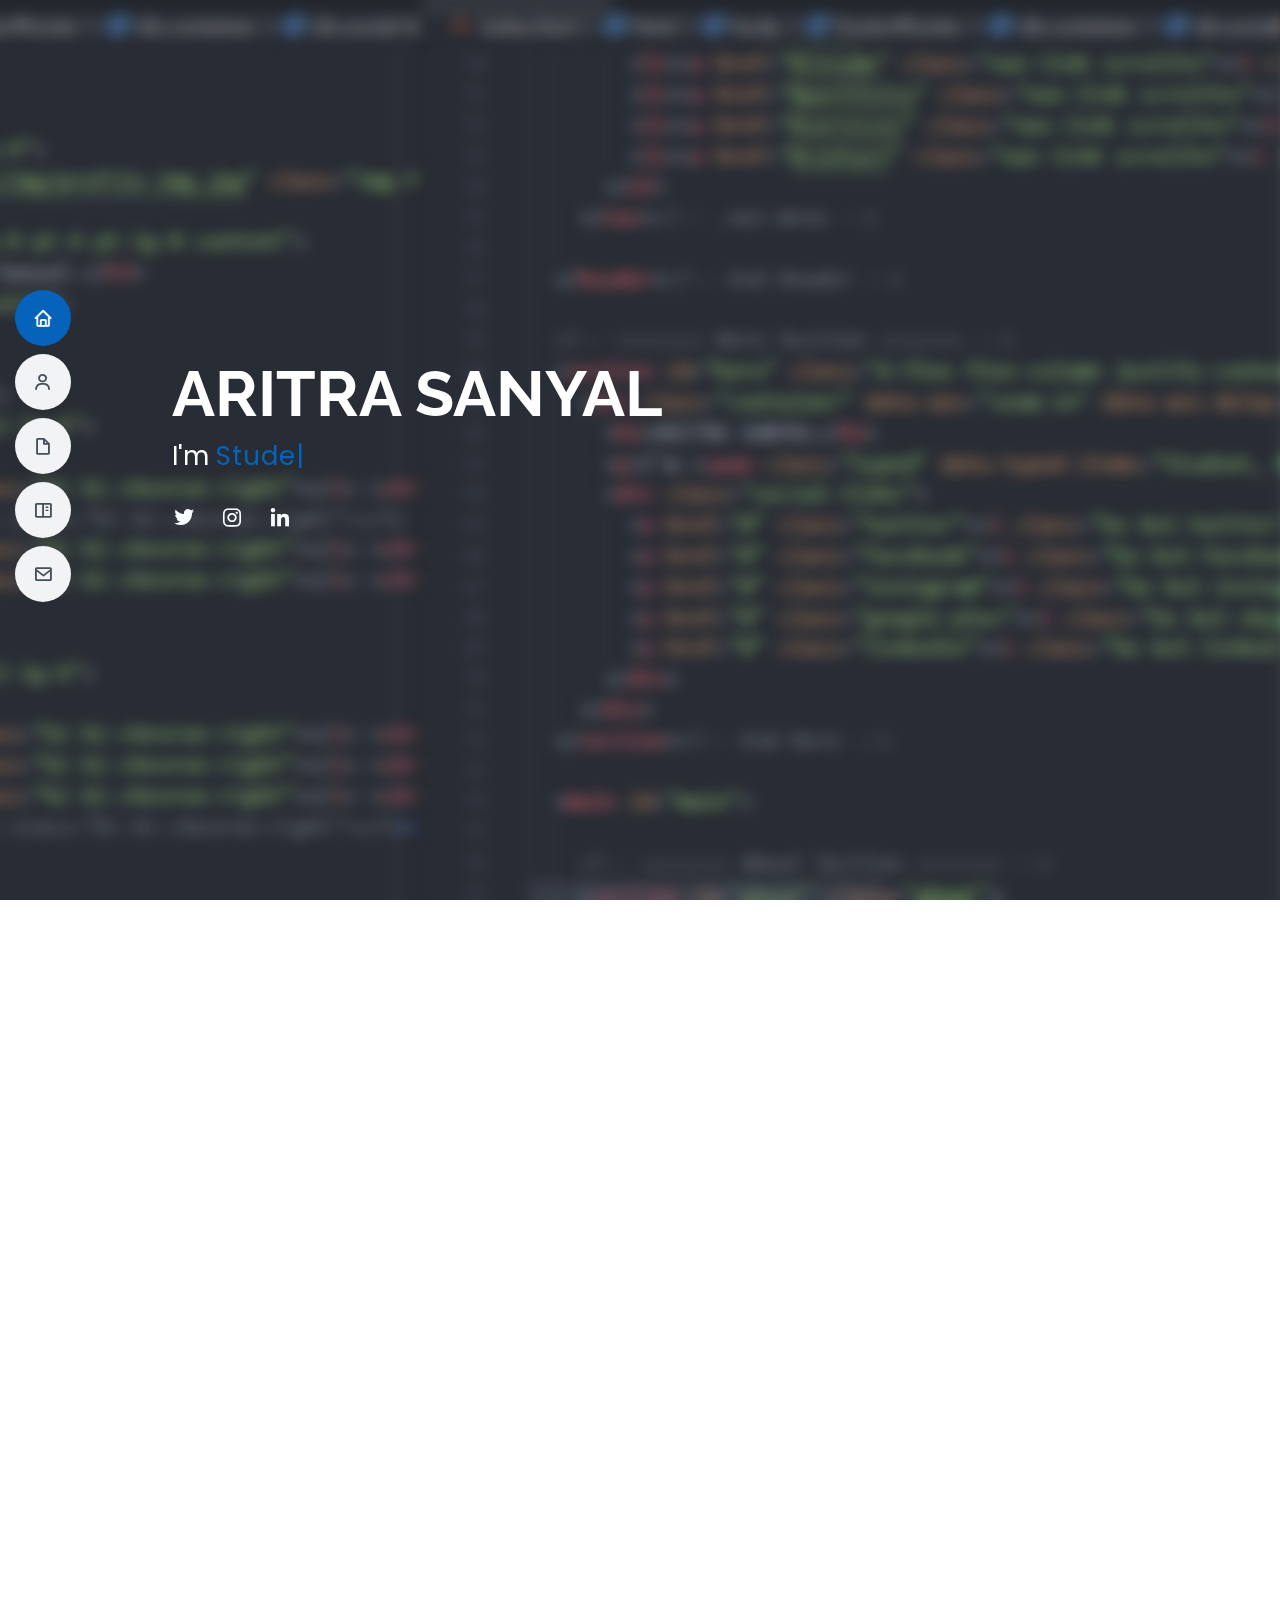
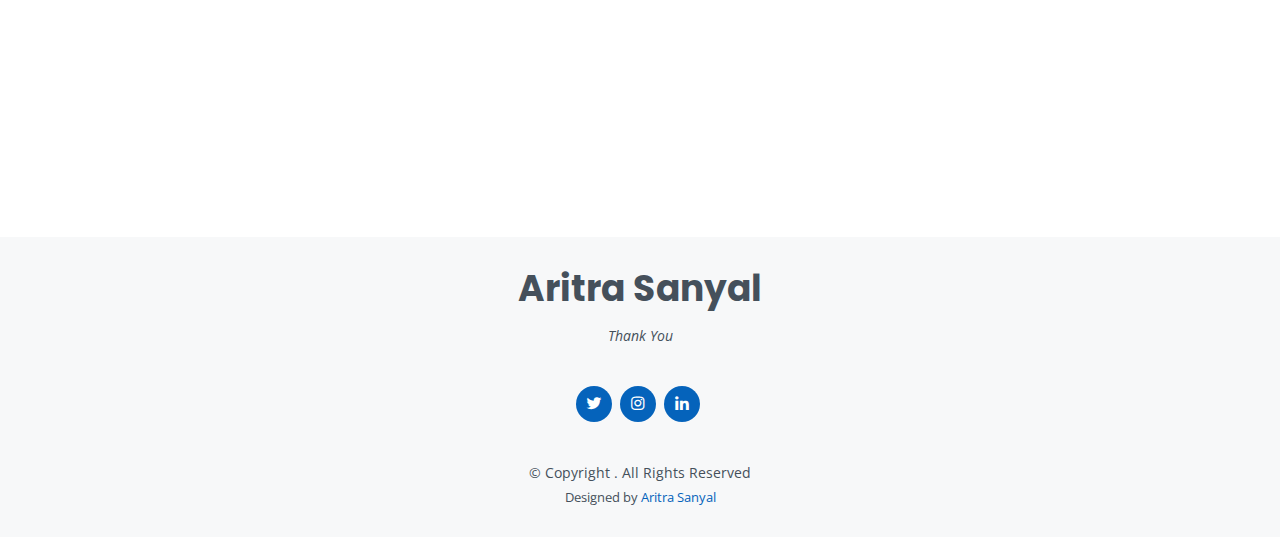
==== index.html @ 40ec6408 "second initial commit" ====
<!DOCTYPE html>
<html lang="en">

<head>
  <meta charset="utf-8">
  <meta content="width=device-width, initial-scale=1.0" name="viewport">

  <title>AritraSanyal</title>
  <meta content="" name="description">
  <meta content="" name="keywords">

  <!-- Favicons -->
  <link href="assets/img/favicon.png" rel="icon">
  <link href="assets/img/apple-touch-icon.png" rel="apple-touch-icon">

  <!-- Google Fonts -->
  <link href="https://fonts.googleapis.com/css?family=Open+Sans:300,300i,400,400i,600,600i,700,700i|Raleway:300,300i,400,400i,500,500i,600,600i,700,700i|Poppins:300,300i,400,400i,500,500i,600,600i,700,700i" rel="stylesheet">

  <!-- Vendor CSS Files -->
  <link href="assets/vendor/aos/aos.css" rel="stylesheet">
  <link href="assets/vendor/bootstrap/css/bootstrap.min.css" rel="stylesheet">
  <link href="assets/vendor/bootstrap-icons/bootstrap-icons.css" rel="stylesheet">
  <link href="assets/vendor/boxicons/css/boxicons.min.css" rel="stylesheet">
  <link href="assets/vendor/glightbox/css/glightbox.min.css" rel="stylesheet">
  <link href="assets/vendor/swiper/swiper-bundle.min.css" rel="stylesheet">

  <!-- Template Main CSS File -->
  <link href="assets/css/style.css" rel="stylesheet">

  <!-- =======================================================
  * Template Name: MyResume - v4.10.0
  * Template URL: https://bootstrapmade.com/free-html-bootstrap-template-my-resume/
  * Author: BootstrapMade.com
  * License: https://bootstrapmade.com/license/
  ======================================================== -->
</head>

<body>

  <!-- ======= Mobile nav toggle button ======= -->
  <!-- <button type="button" class="mobile-nav-toggle d-xl-none"><i class="bi bi-list mobile-nav-toggle"></i></button> -->
  <i class="bi bi-list mobile-nav-toggle d-lg-none"></i>
  <!-- ======= Header ======= -->
  <header id="header" class="d-flex flex-column justify-content-center">

    <nav id="navbar" class="navbar nav-menu">
      <ul>
        <li><a href="#hero" class="nav-link scrollto active"><i class="bx bx-home"></i> <span>Home</span></a></li>
        <li><a href="#about" class="nav-link scrollto"><i class="bx bx-user"></i> <span>About me</span></a></li>
        <li><a href="#resume" class="nav-link scrollto"><i class="bx bx-file-blank"></i> <span>Resume</span></a></li>
        <li><a href="#portfolio" class="nav-link scrollto"><i class="bx bx-book-content"></i> <span>Portfolio</span></a></li>
        <!--<li><a href="#services" class="nav-link scrollto"><i class="bx bx-server"></i> <span>Services</span></a></li>-->
        <li><a href="#contact" class="nav-link scrollto"><i class="bx bx-envelope"></i> <span>Contact me</span></a></li>
      </ul>
    </nav><!-- .nav-menu -->

  </header><!-- End Header -->

  <!-- ======= Hero Section ======= -->
  <section id="hero" class="d-flex flex-column justify-content-center">
    <div class="container" data-aos="zoom-in" data-aos-delay="100">
      <h1>ARITRA SANYAL</h1>
      <p>I'm <span class="typed" data-typed-items="Student, Photographer,Human"></span></p>
      <div class="social-links">
        <a href="https://twitter.com/aritrasanyal23" class="twitter"><i class="bx bxl-twitter"></i></a>
        <!--<a href="#" class="facebook"><i class="bx bxl-facebook"></i></a>-->
        <a href="https://www.instagram.com/captures_by_aritra_/" class="instagram"><i class="bx bxl-instagram"></i></a>
        <!--<a href="#" class="google-plus"><i class="bx bxl-skype"></i></a>-->
        <a href="https://www.linkedin.com/in/aritra-sanyal-08263b214/" class="linkedin"><i class="bx bxl-linkedin"></i></a>
      </div>
    </div>
  </section><!-- End Hero -->

  <main id="main">

    <!-- ======= About Section ======= -->
    <section id="about" class="about">
      <div class="container" data-aos="fade-up">

        <div class="section-title">
          <h2>About  me</h2>
          <p>Hi, I'm Aritra Sanyal, currently am a fresher of University of Engineering and Mangement,Jaipur. I am currently exploring different fields that interest me. I did my high schooling in Kolkata, West Bengal. I have an oxymoronic dream of doing a job which will keep my passion alive and is well paid. </p>
        </div>

        <div class="row">
          <div class="col-lg-4">
            <img src="assets/img/profile-img.jpg" class="img-fluid" alt="">
          </div>
          <div class="col-lg-8 pt-4 pt-lg-0 content">
            <h3>I am Aritra Sanyal.</h3>
            <p class="fst-italic">
              
            </p>
            <div class="row">
              <div class="col-lg-6">
                <ul>
                  <li><i class="bi bi-chevron-right"></i> <strong>Birthday:</strong> <span>28 November 2003</span></li>
                  <!--<li><i class="bi bi-chevron-right"></i> <strong>Website:</strong> <span>www.example.com</span></li>-->
                  <li><i class="bi bi-chevron-right"></i> <strong>Phone:</strong> <span>+919330926081</span></li>
                  <li><i class="bi bi-chevron-right"></i> <strong>City:</strong> <span>Jaipur,Rajasthan</span></li>
                </ul>
              </div>
              <div class="col-lg-6">
                <ul>
                  <li><i class="bi bi-chevron-right"></i> <strong>Age:</strong> <span>19</span></li>
                  <li><i class="bi bi-chevron-right"></i> <strong>Degree:</strong> <span>Undergraduate</span></li>
                  <li><i class="bi bi-chevron-right"></i> <strong>Email:</strong> <span>aritras2023@gmail.com</span></li>
                  <!--<li><i class="bi bi-chevron-right"></i> <strong>Freelance:</strong> <span>Available</span></li>-->
                </ul>
              </div>
            </div>
           <!-- <p>
              Officiis eligendi itaque labore et dolorum mollitia officiis optio vero. Quisquam sunt adipisci omnis et ut. Nulla accusantium dolor incidunt officia tempore. Et eius omnis.
              Cupiditate ut dicta maxime officiis quidem quia. Sed et consectetur qui quia repellendus itaque neque. Aliquid amet quidem ut quaerat cupiditate. Ab et eum qui repellendus omnis culpa magni laudantium dolores.
            </p>-->
          </div>
        </div>

      </div>
    </section><!-- End About Section -->

    <!-- ======= Facts Section ======= 
    <section id="facts" class="facts">
      <div class="container" data-aos="fade-up">

        <div class="section-title">
          <h2>Facts</h2>
          <p>Magnam dolores commodi suscipit. Necessitatibus eius consequatur ex aliquid fuga eum quidem. Sit sint consectetur velit. Quisquam quos quisquam cupiditate. Et nemo qui impedit suscipit alias ea. Quia fugiat sit in iste officiis commodi quidem hic quas.</p>
        </div>

        <div class="row">

          <div class="col-lg-3 col-md-6">
            <div class="count-box">
              <i class="bi bi-emoji-smile"></i>
              <span data-purecounter-start="0" data-purecounter-end="232" data-purecounter-duration="1" class="purecounter"></span>
              <p>Happy Clients</p>
            </div>
          </div>

          <div class="col-lg-3 col-md-6 mt-5 mt-md-0">
            <div class="count-box">
              <i class="bi bi-journal-richtext"></i>
              <span data-purecounter-start="0" data-purecounter-end="521" data-purecounter-duration="1" class="purecounter"></span>
              <p>Projects</p>
            </div>
          </div>

          <div class="col-lg-3 col-md-6 mt-5 mt-lg-0">
            <div class="count-box">
              <i class="bi bi-headset"></i>
              <span data-purecounter-start="0" data-purecounter-end="1463" data-purecounter-duration="1" class="purecounter"></span>
              <p>Hours Of Support</p>
            </div>
          </div>

          <div class="col-lg-3 col-md-6 mt-5 mt-lg-0">
            <div class="count-box">
              <i class="bi bi-award"></i>
              <span data-purecounter-start="0" data-purecounter-end="25" data-purecounter-duration="1" class="purecounter"></span>
              <p>Awards</p>
            </div>
          </div>

        </div>

      </div>
    </section><!-- End Facts Section -->

    <!-- ======= Skills Section ======= -->
    <section id="skills" class="skills section-bg">
      <div class="container" data-aos="fade-up">

        <div class="section-title">
          <h2>Skills</h2>
          <!--<p>Magnam dolores commodi suscipit. Necessitatibus eius consequatur ex aliquid fuga eum quidem. Sit sint consectetur velit. Quisquam quos quisquam cupiditate. Et nemo qui impedit suscipit alias ea. Quia fugiat sit in iste officiis commodi quidem hic quas.</p>-->
        </div>

        <div class="row skills-content">

          <div class="col-lg-6">

            <div class="progress">
              <span class="skill">JAVA <i class="val">60%</i></span>
              <div class="progress-bar-wrap">
                <div class="progress-bar" role="progressbar" aria-valuenow="60" aria-valuemin="0" aria-valuemax="100"></div>
              </div>
            </div>

            <div class="progress">
              <span class="skill">Python3 <i class="val">40%</i></span>
              <div class="progress-bar-wrap">
                <div class="progress-bar" role="progressbar" aria-valuenow="40" aria-valuemin="0" aria-valuemax="100"></div>
              </div>
            </div>

            <div class="progress">
              <span class="skill">C <i class="val">45%</i></span>
              <div class="progress-bar-wrap">
                <div class="progress-bar" role="progressbar" aria-valuenow="45" aria-valuemin="0" aria-valuemax="100"></div>
              </div>
            </div>

            <div class="progress">
              <span class="skill">HTML <i class="val">35%</i></span>
              <div class="progress-bar-wrap">
                <div class="progress-bar" role="progressbar" aria-valuenow="35" aria-valuemin="0" aria-valuemax="100"></div>
              </div>
            </div>

          </div>

         <!-- <div class="col-lg-6">

            <div class="progress">
              <span class="skill">PHP <i class="val">80%</i></span>
              <div class="progress-bar-wrap">
                <div class="progress-bar" role="progressbar" aria-valuenow="80" aria-valuemin="0" aria-valuemax="100"></div>
              </div>
            </div>

            <div class="progress">
              <span class="skill">WordPress/CMS <i class="val">90%</i></span>
              <div class="progress-bar-wrap">
                <div class="progress-bar" role="progressbar" aria-valuenow="90" aria-valuemin="0" aria-valuemax="100"></div>
              </div>
            </div>

            <div class="progress">
              <span class="skill">Photoshop <i class="val">55%</i></span>
              <div class="progress-bar-wrap">
                <div class="progress-bar" role="progressbar" aria-valuenow="55" aria-valuemin="0" aria-valuemax="100"></div>
              </div>
            </div>

          </div>

        </div>-->

      </div>
    </section><!-- End Skills Section -->

    <!-- ======= Resume Section ======= -->
    <section id="resume" class="resume">
      <div class="container" data-aos="fade-up">

        <div class="section-title">
          <h2>Resume</h2>
          <p>I have just began my journey, so i have very little to add to my resume, then also i an trying my earnest to put forward my resume.</p>
        </div>

        <div class="row">
          <div class="col-lg-6">
            <h3 class="resume-title">Sumary</h3>
            <div class="resume-item pb-0">
              <h4>Aritra Sanyal</h4>
              <p><em>A student who is tying to find his what interests him</em></p>
            </div>

            <h3 class="resume-title">Education</h3>

            <div class="resume-item">
              <h4>ISC(10+2)</h4>
              <h5>2022</h5>
              <p><em>at Douglas Memorial Higher Secondary School, Barrackpore, 52, Barrack Rd, Kolkata, West Bengal 700120 </em></p>
            </div>

            <div class="resume-item">
              <h4>ICSE(10th)</h4>
              <h5>2020</h5>
              <p><em>at Douglas Memorial Higher Secondary School, Barrackpore, 52, Barrack Rd, Kolkata, West Bengal 700120 </em></p>
            </div>

            <div class="resume-item">
              <h4>B.Tech in CSE</h4>
              <h5>2022 - Present</h5>
              <p><em>at University of Engineering and Mangement, Gurukul, Sikar Road Near Udaipuria Mod, Jaipur, Rajasthan 303807</em></p>
            </div>
            
          </div>
          
          
          <div class="col-lg-6">
            <h3 class="resume-title">Experience</h3>
            <div class="resume-item">
              <h4>Student Co-ordinator</h4>
              <h5>2022 - Present</h5>
              <p><em>at Photograghy Club, University of Engineering and Mangement, Gurukul, Sikar Road Near Udaipuria Mod, Jaipur, Rajasthan 303807  </em></p>
              <!--<ul>
                <li>Lead in the design, development, and implementation of the graphic, layout, and production communication materials</li>
                <li>Delegate tasks to the 7 members of the design team and provide counsel on all aspects of the project. </li>
                <li>Supervise the assessment of all graphic materials in order to ensure quality and accuracy of the design</li>
                <li>Oversee the efficient use of production project budgets ranging from $2,000 - $25,000</li>
              </ul>-->
            </div>
            <div class="resume-item">
              <h4>Photography Head</h4>
              <h5>2023 - Present</h5>
              <p><em>The Speech Society, University of Engineering and Mangement, Gurukul, Sikar Road Near Udaipuria Mod, Jaipur, Rajasthan 303807</em></p>
              <!--<ul>
                <li>Developed numerous marketing programs (logos, brochures,infographics, presentations, and advertisements).</li>
                <li>Managed up to 5 projects or tasks at a given time while under pressure</li>
                <li>Recommended and consulted with clients on the most appropriate graphic design</li>
                <li>Created 4+ design presentations and proposals a month for clients and account managers</li>
              </ul>-->
            </div>
          </div>
        </div>

      </div>
    </section><!-- End Resume Section -->

    <!-- ======= Portfolio Section ======= -->
    <!--
    <section id="portfolio" class="portfolio section-bg">
      <div class="container" data-aos="fade-up">

        <div class="section-title">
          <h2>Portfolio</h2>
          <p>Magnam dolores commodi suscipit. Necessitatibus eius consequatur ex aliquid fuga eum quidem. Sit sint consectetur velit. Quisquam quos quisquam cupiditate. Et nemo qui impedit suscipit alias ea. Quia fugiat sit in iste officiis commodi quidem hic quas.</p>
        </div>

        <div class="row">
          <div class="col-lg-12 d-flex justify-content-center" data-aos="fade-up" data-aos-delay="100">
            <ul id="portfolio-flters">
              <li data-filter="*" class="filter-active">All</li>
              <li data-filter=".filter-app">App</li>
              <li data-filter=".filter-card">Card</li>
              <li data-filter=".filter-web">Web</li>
            </ul>
          </div>
        </div>

        <div class="row portfolio-container" data-aos="fade-up" data-aos-delay="200">

          <div class="col-lg-4 col-md-6 portfolio-item filter-app">
            <div class="portfolio-wrap">
              <img src="assets/img/portfolio/portfolio-1.jpg" class="img-fluid" alt="">
              <div class="portfolio-info">
                <h4>App 1</h4>
                <p>App</p>
                <div class="portfolio-links">
                  <a href="assets/img/portfolio/portfolio-1.jpg" data-gallery="portfolioGallery" class="portfolio-lightbox" title="App 1"><i class="bx bx-plus"></i></a>
                  <a href="portfolio-details.html" class="portfolio-details-lightbox" data-glightbox="type: external" title="Portfolio Details"><i class="bx bx-link"></i></a>
                </div>
              </div>
            </div>
          </div>

          <div class="col-lg-4 col-md-6 portfolio-item filter-web">
            <div class="portfolio-wrap">
              <img src="assets/img/portfolio/portfolio-2.jpg" class="img-fluid" alt="">
              <div class="portfolio-info">
                <h4>Web 3</h4>
                <p>Web</p>
                <div class="portfolio-links">
                  <a href="assets/img/portfolio/portfolio-2.jpg" data-gallery="portfolioGallery" class="portfolio-lightbox" title="Web 3"><i class="bx bx-plus"></i></a>
                  <a href="portfolio-details.html" class="portfolio-details-lightbox" data-glightbox="type: external" title="Portfolio Details"><i class="bx bx-link"></i></a>
                </div>
              </div>
            </div>
          </div>

          <div class="col-lg-4 col-md-6 portfolio-item filter-app">
            <div class="portfolio-wrap">
              <img src="assets/img/portfolio/portfolio-3.jpg" class="img-fluid" alt="">
              <div class="portfolio-info">
                <h4>App 2</h4>
                <p>App</p>
                <div class="portfolio-links">
                  <a href="assets/img/portfolio/portfolio-3.jpg" data-gallery="portfolioGallery" class="portfolio-lightbox" title="App 2"><i class="bx bx-plus"></i></a>
                  <a href="portfolio-details.html" class="portfolio-details-lightbox" data-glightbox="type: external" title="Portfolio Details"><i class="bx bx-link"></i></a>
                </div>
              </div>
            </div>
          </div>

          <div class="col-lg-4 col-md-6 portfolio-item filter-card">
            <div class="portfolio-wrap">
              <img src="assets/img/portfolio/portfolio-4.jpg" class="img-fluid" alt="">
              <div class="portfolio-info">
                <h4>Card 2</h4>
                <p>Card</p>
                <div class="portfolio-links">
                  <a href="assets/img/portfolio/portfolio-4.jpg" data-gallery="portfolioGallery" class="portfolio-lightbox" title="Card 2"><i class="bx bx-plus"></i></a>
                  <a href="portfolio-details.html" class="portfolio-details-lightbox" data-glightbox="type: external" title="Portfolio Details"><i class="bx bx-link"></i></a>
                </div>
              </div>
            </div>
          </div>

          <div class="col-lg-4 col-md-6 portfolio-item filter-web">
            <div class="portfolio-wrap">
              <img src="assets/img/portfolio/portfolio-5.jpg" class="img-fluid" alt="">
              <div class="portfolio-info">
                <h4>Web 2</h4>
                <p>Web</p>
                <div class="portfolio-links">
                  <a href="assets/img/portfolio/portfolio-5.jpg" data-gallery="portfolioGallery" class="portfolio-lightbox" title="Web 2"><i class="bx bx-plus"></i></a>
                  <a href="portfolio-details.html" class="portfolio-details-lightbox" data-glightbox="type: external" title="Portfolio Details"><i class="bx bx-link"></i></a>
                </div>
              </div>
            </div>
          </div>

          <div class="col-lg-4 col-md-6 portfolio-item filter-app">
            <div class="portfolio-wrap">
              <img src="assets/img/portfolio/portfolio-6.jpg" class="img-fluid" alt="">
              <div class="portfolio-info">
                <h4>App 3</h4>
                <p>App</p>
                <div class="portfolio-links">
                  <a href="assets/img/portfolio/portfolio-6.jpg" data-gallery="portfolioGallery" class="portfolio-lightbox" title="App 3"><i class="bx bx-plus"></i></a>
                  <a href="portfolio-details.html" class="portfolio-details-lightbox" data-glightbox="type: external" title="Portfolio Details"><i class="bx bx-link"></i></a>
                </div>
              </div>
            </div>
          </div>

          <div class="col-lg-4 col-md-6 portfolio-item filter-card">
            <div class="portfolio-wrap">
              <img src="assets/img/portfolio/portfolio-7.jpg" class="img-fluid" alt="">
              <div class="portfolio-info">
                <h4>Card 1</h4>
                <p>Card</p>
                <div class="portfolio-links">
                  <a href="assets/img/portfolio/portfolio-7.jpg" data-gallery="portfolioGallery" class="portfolio-lightbox" title="Card 1"><i class="bx bx-plus"></i></a>
                  <a href="portfolio-details.html" class="portfolio-details-lightbox" data-glightbox="type: external" title="Portfolio Details"><i class="bx bx-link"></i></a>
                </div>
              </div>
            </div>
          </div>

          <div class="col-lg-4 col-md-6 portfolio-item filter-card">
            <div class="portfolio-wrap">
              <img src="assets/img/portfolio/portfolio-8.jpg" class="img-fluid" alt="">
              <div class="portfolio-info">
                <h4>Card 3</h4>
                <p>Card</p>
                <div class="portfolio-links">
                  <a href="assets/img/portfolio/portfolio-8.jpg" data-gallery="portfolioGallery" class="portfolio-lightbox" title="Card 3"><i class="bx bx-plus"></i></a>
                  <a href="portfolio-details.html" class="portfolio-details-lightbox" data-glightbox="type: external" title="Portfolio Details"><i class="bx bx-link"></i></a>
                </div>
              </div>
            </div>
          </div>

          <div class="col-lg-4 col-md-6 portfolio-item filter-web">
            <div class="portfolio-wrap">
              <img src="assets/img/portfolio/portfolio-9.jpg" class="img-fluid" alt="">
              <div class="portfolio-info">
                <h4>Web 3</h4>
                <p>Web</p>
                <div class="portfolio-links">
                  <a href="assets/img/portfolio/portfolio-9.jpg" data-gallery="portfolioGallery" class="portfolio-lightbox" title="Web 3"><i class="bx bx-plus"></i></a>
                  <a href="portfolio-details.html" class="portfolio-details-lightbox" data-glightbox="type: external" title="Portfolio Details"><i class="bx bx-link"></i></a>
                </div>
              </div>
            </div>
          </div>

        </div>

      </div>
    </section> -->
    <!-- End Portfolio Section -->

    <!-- ======= Services Section ======= 
    <section id="services" class="services">
      <div class="container" data-aos="fade-up">

        <div class="section-title">
          <h2>Services</h2>
          <p>Magnam dolores commodi suscipit. Necessitatibus eius consequatur ex aliquid fuga eum quidem. Sit sint consectetur velit. Quisquam quos quisquam cupiditate. Et nemo qui impedit suscipit alias ea. Quia fugiat sit in iste officiis commodi quidem hic quas.</p>
        </div>

        <div class="row">

          <div class="col-lg-4 col-md-6 d-flex align-items-stretch" data-aos="zoom-in" data-aos-delay="100">
            <div class="icon-box iconbox-blue">
              <div class="icon">
                <svg width="100" height="100" viewBox="0 0 600 600" xmlns="http://www.w3.org/2000/svg">
                  <path stroke="none" stroke-width="0" fill="#f5f5f5" d="M300,521.0016835830174C376.1290562159157,517.8887921683347,466.0731472004068,529.7835943286574,510.70327084640275,468.03025145048787C554.3714126377745,407.6079735673963,508.03601936045806,328.9844924480964,491.2728898941984,256.3432110539036C474.5976632858925,184.082847569629,479.9380746630129,96.60480741107993,416.23090153303,58.64404602377083C348.86323505073057,18.502131276798302,261.93793281208167,40.57373210992963,193.5410806939664,78.93577620505333C130.42746243093433,114.334589627462,98.30271207620316,179.96522072025542,76.75703585869454,249.04625023123273C51.97151888228291,328.5150500222984,13.704378332031375,421.85034740162234,66.52175969318436,486.19268352777647C119.04800174914682,550.1803526380478,217.28368757567262,524.383925680826,300,521.0016835830174"></path>
                </svg>
                <i class="bx bxl-dribbble"></i>
              </div>
              <h4><a href="">Lorem Ipsum</a></h4>
              <p>Voluptatum deleniti atque corrupti quos dolores et quas molestias excepturi</p>
            </div>
          </div>

          <div class="col-lg-4 col-md-6 d-flex align-items-stretch mt-4 mt-md-0" data-aos="zoom-in" data-aos-delay="200">
            <div class="icon-box iconbox-orange ">
              <div class="icon">
                <svg width="100" height="100" viewBox="0 0 600 600" xmlns="http://www.w3.org/2000/svg">
                  <path stroke="none" stroke-width="0" fill="#f5f5f5" d="M300,582.0697525312426C382.5290701553225,586.8405444964366,449.9789794690241,525.3245884688669,502.5850820975895,461.55621195738473C556.606425686781,396.0723002908107,615.8543463187945,314.28637112970534,586.6730223649479,234.56875336149918C558.9533121215079,158.8439757836574,454.9685369536778,164.00468322053177,381.49747125262974,130.76875717737553C312.15926192815925,99.40240125094834,248.97055460311594,18.661163978235184,179.8680185752513,50.54337015887873C110.5421016452524,82.52863877960104,119.82277516462835,180.83849132639028,109.12597500060166,256.43424936330496C100.08760227029461,320.3096726198365,92.17705696193138,384.0621239912766,124.79988738764834,439.7174275375508C164.83382741302287,508.01625554203684,220.96474134820875,577.5009287672846,300,582.0697525312426"></path>
                </svg>
                <i class="bx bx-file"></i>
              </div>
              <h4><a href="">Sed Perspiciatis</a></h4>
              <p>Duis aute irure dolor in reprehenderit in voluptate velit esse cillum dolore</p>
            </div>
          </div>

          <div class="col-lg-4 col-md-6 d-flex align-items-stretch mt-4 mt-lg-0" data-aos="zoom-in" data-aos-delay="300">
            <div class="icon-box iconbox-pink">
              <div class="icon">
                <svg width="100" height="100" viewBox="0 0 600 600" xmlns="http://www.w3.org/2000/svg">
                  <path stroke="none" stroke-width="0" fill="#f5f5f5" d="M300,541.5067337569781C382.14930387511276,545.0595476570109,479.8736841581634,548.3450877840088,526.4010558755058,480.5488172755941C571.5218469581645,414.80211281144784,517.5187510058486,332.0715597781072,496.52539010469104,255.14436215662573C477.37192572678356,184.95920475031193,473.57363656557914,105.61284051026155,413.0603344069578,65.22779650032875C343.27470386102294,18.654635553484475,251.2091493199835,5.337323636656869,175.0934190732945,40.62881213300186C97.87086631185822,76.43348514350839,51.98124368387456,156.15599469081315,36.44837278890362,239.84606092416172C21.716077023791087,319.22268207091537,43.775223500013084,401.1760424656574,96.891909868211,461.97329694683043C147.22146801428983,519.5804099606455,223.5754009179313,538.201503339737,300,541.5067337569781"></path>
                </svg>
                <i class="bx bx-tachometer"></i>
              </div>
              <h4><a href="">Magni Dolores</a></h4>
              <p>Excepteur sint occaecat cupidatat non proident, sunt in culpa qui officia</p>
            </div>
          </div>

          <div class="col-lg-4 col-md-6 d-flex align-items-stretch mt-4" data-aos="zoom-in" data-aos-delay="100">
            <div class="icon-box iconbox-yellow">
              <div class="icon">
                <svg width="100" height="100" viewBox="0 0 600 600" xmlns="http://www.w3.org/2000/svg">
                  <path stroke="none" stroke-width="0" fill="#f5f5f5" d="M300,503.46388370962813C374.79870501325706,506.71871716319447,464.8034551963731,527.1746412648533,510.4981551193396,467.86667711651364C555.9287308511215,408.9015244558933,512.6030010748507,327.5744911775523,490.211057578863,256.5855673507754C471.097692560561,195.9906835881958,447.69079081568157,138.11976852964426,395.19560036434837,102.3242989838813C329.3053358748298,57.3949838291264,248.02791733380457,8.279543830951368,175.87071277845988,42.242879143198664C103.41431057327972,76.34704239035025,93.79494320519305,170.9812938413882,81.28167332365135,250.07896920659033C70.17666984294237,320.27484674793965,64.84698225790005,396.69656628748305,111.28512138212992,450.4950937839243C156.20124167950087,502.5303643271138,231.32542653798444,500.4755392045468,300,503.46388370962813"></path>
                </svg>
                <i class="bx bx-layer"></i>
              </div>
              <h4><a href="">Nemo Enim</a></h4>
              <p>At vero eos et accusamus et iusto odio dignissimos ducimus qui blanditiis</p>
            </div>
          </div>

          <div class="col-lg-4 col-md-6 d-flex align-items-stretch mt-4" data-aos="zoom-in" data-aos-delay="200">
            <div class="icon-box iconbox-red">
              <div class="icon">
                <svg width="100" height="100" viewBox="0 0 600 600" xmlns="http://www.w3.org/2000/svg">
                  <path stroke="none" stroke-width="0" fill="#f5f5f5" d="M300,532.3542879108572C369.38199826031484,532.3153073249985,429.10787420159085,491.63046689027357,474.5244479745417,439.17860296908856C522.8885846962883,383.3225815378663,569.1668002868075,314.3205725914397,550.7432151929288,242.7694973846089C532.6665558377875,172.5657663291529,456.2379748765914,142.6223662098291,390.3689995646985,112.34683881706744C326.66090330228417,83.06452184765237,258.84405631176094,53.51806209861945,193.32584062364296,78.48882559362697C121.61183558270385,105.82097193414197,62.805066853699245,167.19869350419734,48.57481801355237,242.6138429142374C34.843463184063346,315.3850353017275,76.69343916112496,383.4422959591041,125.22947124332185,439.3748458443577C170.7312796277747,491.8107796887764,230.57421082200815,532.3932930995766,300,532.3542879108572"></path>
                </svg>
                <i class="bx bx-slideshow"></i>
              </div>
              <h4><a href="">Dele Cardo</a></h4>
              <p>Quis consequatur saepe eligendi voluptatem consequatur dolor consequuntur</p>
            </div>
          </div>

          <div class="col-lg-4 col-md-6 d-flex align-items-stretch mt-4" data-aos="zoom-in" data-aos-delay="300">
            <div class="icon-box iconbox-teal">
              <div class="icon">
                <svg width="100" height="100" viewBox="0 0 600 600" xmlns="http://www.w3.org/2000/svg">
                  <path stroke="none" stroke-width="0" fill="#f5f5f5" d="M300,566.797414625762C385.7384707136149,576.1784315230908,478.7894351017131,552.8928747891023,531.9192734346935,484.94944893311C584.6109503024035,417.5663521118492,582.489472248146,322.67544863468447,553.9536738515405,242.03673114598146C529.1557734026468,171.96086150256528,465.24506316201064,127.66468636344209,395.9583748389544,100.7403814666027C334.2173773831606,76.7482773500951,269.4350130405921,84.62216499799875,207.1952322260088,107.2889140133804C132.92018162631612,134.33871894543012,41.79353780512637,160.00259165414826,22.644507872594943,236.69541883565114C3.319112789854554,314.0945973066697,72.72355303640163,379.243833228382,124.04198916343866,440.3218312028393C172.9286146004772,498.5055451809895,224.45579914871206,558.5317968840102,300,566.797414625762"></path>
                </svg>
                <i class="bx bx-arch"></i>
              </div>
              <h4><a href="">Divera Don</a></h4>
              <p>Modi nostrum vel laborum. Porro fugit error sit minus sapiente sit aspernatur</p>
            </div>
          </div>

        </div>

      </div>
    </section>--->
    
    <!-- End Services Section -->

    <!-- ======= Testimonials Section ======= 
    <section id="testimonials" class="testimonials section-bg">
      <div class="container" data-aos="fade-up">

        <div class="section-title">
          <h2>Testimonials</h2>
        </div>

        <div class="testimonials-slider swiper" data-aos="fade-up" data-aos-delay="100">
          <div class="swiper-wrapper">

            <div class="swiper-slide">
              <div class="testimonial-item">
                <img src="assets/img/testimonials/testimonials-1.jpg" class="testimonial-img" alt="">
                <h3>Saul Goodman</h3>
                <h4>Ceo &amp; Founder</h4>
                <p>
                  <i class="bx bxs-quote-alt-left quote-icon-left"></i>
                  Proin iaculis purus consequat sem cure digni ssim donec porttitora entum suscipit rhoncus. Accusantium quam, ultricies eget id, aliquam eget nibh et. Maecen aliquam, risus at semper.
                  <i class="bx bxs-quote-alt-right quote-icon-right"></i>
                </p>
              </div>
            </div>--->
            
            <!-- End testimonial item -->

            <!--<div class="swiper-slide">
              <div class="testimonial-item">
                <img src="assets/img/testimonials/testimonials-2.jpg" class="testimonial-img" alt="">
                <h3>Sara Wilsson</h3>
                <h4>Designer</h4>
                <p>
                  <i class="bx bxs-quote-alt-left quote-icon-left"></i>
                  Export tempor illum tamen malis malis eram quae irure esse labore quem cillum quid cillum eram malis quorum velit fore eram velit sunt aliqua noster fugiat irure amet legam anim culpa.
                  <i class="bx bxs-quote-alt-right quote-icon-right"></i>
                </p>
              </div>
            </div>-->
            
            <!-- End testimonial item -->
            <!--
            <div class="swiper-slide">
              <div class="testimonial-item">
                <img src="assets/img/testimonials/testimonials-3.jpg" class="testimonial-img" alt="">
                <h3>Jena Karlis</h3>
                <h4>Store Owner</h4>
                <p>
                  <i class="bx bxs-quote-alt-left quote-icon-left"></i>
                  Enim nisi quem export duis labore cillum quae magna enim sint quorum nulla quem veniam duis minim tempor labore quem eram duis noster aute amet eram fore quis sint minim.
                  <i class="bx bxs-quote-alt-right quote-icon-right"></i>
                </p>
              </div>
            </div>-->
            <!-- End testimonial item -->
            <!--
            <div class="swiper-slide">
              <div class="testimonial-item">
                <img src="assets/img/testimonials/testimonials-4.jpg" class="testimonial-img" alt="">
                <h3>Matt Brandon</h3>
                <h4>Freelancer</h4>
                <p>
                  <i class="bx bxs-quote-alt-left quote-icon-left"></i>
                  Fugiat enim eram quae cillum dolore dolor amet nulla culpa multos export minim fugiat minim velit minim dolor enim duis veniam ipsum anim magna sunt elit fore quem dolore labore illum veniam.
                  <i class="bx bxs-quote-alt-right quote-icon-right"></i>
                </p>
              </div>
            </div>-->
            <!-- End testimonial item -->

            <!--
            <div class="swiper-slide">
              <div class="testimonial-item">
                <img src="assets/img/testimonials/testimonials-5.jpg" class="testimonial-img" alt="">
                <h3>John Larson</h3>
                <h4>Entrepreneur</h4>
                <p>
                  <i class="bx bxs-quote-alt-left quote-icon-left"></i>
                  Quis quorum aliqua sint quem legam fore sunt eram irure aliqua veniam tempor noster veniam enim culpa labore duis sunt culpa nulla illum cillum fugiat legam esse veniam culpa fore nisi cillum quid.
                  <i class="bx bxs-quote-alt-right quote-icon-right"></i>
                </p>
              </div>
            </div>-->
            <!-- End testimonial item -->

            <!--
          </div>
          <div class="swiper-pagination"></div>
        </div>

      </div>
    </section>--><!-- End Testimonials Section -->

    <!-- ======= Contact Section ======= -->
    <section id="contact" class="contact">
      <div class="container" data-aos="fade-up">

        <div class="section-title">
          <h2>Contact Me</h2>
        </div>

        <div class="row mt-1">

          <div class="col-lg-4">
            <div class="info">
              <div class="address">
                <i class="bi bi-geo-alt"></i>
                <h4>Location:</h4>
                <p>University of Engineering and Management,Chomu,Jaipur,Rajasthan,India<br>Pin-303807</p>
              </div>

              <div class="email">
                <i class="bi bi-envelope"></i>
                <h4>Email:</h4>
                <p>aritras2023@gmail.com</p>
              </div>

              <div class="phone">
                <i class="bi bi-phone"></i>
                <h4>Call:</h4>
                <p>+91 9330926081</p>
              </div>

            </div>

          </div>

          <div class="col-lg-8 mt-5 mt-lg-0">

            <form action="forms/contact.php" method="post" role="form" class="php-email-form">
              <div class="row">
                <div class="col-md-6 form-group">
                  <input type="text" name="name" class="form-control" id="name" placeholder="Your Name" required>
                </div>
                <div class="col-md-6 form-group mt-3 mt-md-0">
                  <input type="email" class="form-control" name="email" id="email" placeholder="Your Email" required>
                </div>
              </div>
              <div class="form-group mt-3">
                <input type="text" class="form-control" name="subject" id="subject" placeholder="Subject" required>
              </div>
              <div class="form-group mt-3">
                <textarea class="form-control" name="message" rows="5" placeholder="Message" required></textarea>
              </div>
              <div class="my-3">
                <div class="loading">Loading</div>
                <div class="error-message"></div>
                <div class="sent-message">Your message has been sent. Thank you!</div>
              </div>
              <div class="text-center"><button type="submit">Send Message</button></div>
            </form>

          </div>

        </div>

      </div>
    </section><!-- End Contact Section -->

  </main><!-- End #main -->

  <!-- ======= Footer ======= -->
  <footer id="footer">
    <div class="container">
      <h3>Aritra Sanyal</h3>
      <p>Thank You</p>
      <div class="social-links">
        <a href="https://twitter.com/aritrasanyal23" class="twitter"><i class="bx bxl-twitter"></i></a>
        <!--<a href="#" class="facebook"><i class="bx bxl-facebook"></i></a>-->
        <a href="https://www.instagram.com/captures_by_aritra_/" class="instagram"><i class="bx bxl-instagram"></i></a>
        <!--<a href="#" class="google-plus"><i class="bx bxl-skype"></i></a>-->
        <a href="https://www.linkedin.com/in/aritra-sanyal-08263b214/" class="linkedin"><i class="bx bxl-linkedin"></i></a>
      </div>
      <div class="copyright">
        &copy; Copyright <strong><span></span></strong>. All Rights Reserved
      </div>
      <div class="credits">
        <!-- All the links in the footer should remain intact. -->
        <!-- You can delete the links only if you purchased the pro version. -->
        <!-- Licensing information: [license-url] -->
        <!-- Purchase the pro version with working PHP/AJAX contact form: https://bootstrapmade.com/free-html-bootstrap-template-my-resume/ -->
        Designed by <a href="#">Aritra Sanyal</a>
      </div>
    </div>
  </footer><!-- End Footer -->

  <div id="preloader"></div>
  <a href="#" class="back-to-top d-flex align-items-center justify-content-center"><i class="bi bi-arrow-up-short"></i></a>

  <!-- Vendor JS Files -->
  <script src="assets/vendor/purecounter/purecounter_vanilla.js"></script>
  <script src="assets/vendor/aos/aos.js"></script>
  <script src="assets/vendor/bootstrap/js/bootstrap.bundle.min.js"></script>
  <script src="assets/vendor/glightbox/js/glightbox.min.js"></script>
  <script src="assets/vendor/isotope-layout/isotope.pkgd.min.js"></script>
  <script src="assets/vendor/swiper/swiper-bundle.min.js"></script>
  <script src="assets/vendor/typed.js/typed.min.js"></script>
  <script src="assets/vendor/waypoints/noframework.waypoints.js"></script>
  <script src="assets/vendor/php-email-form/validate.js"></script>

  <!-- Template Main JS File -->
  <script src="assets/js/main.js"></script>

</body>

</html>
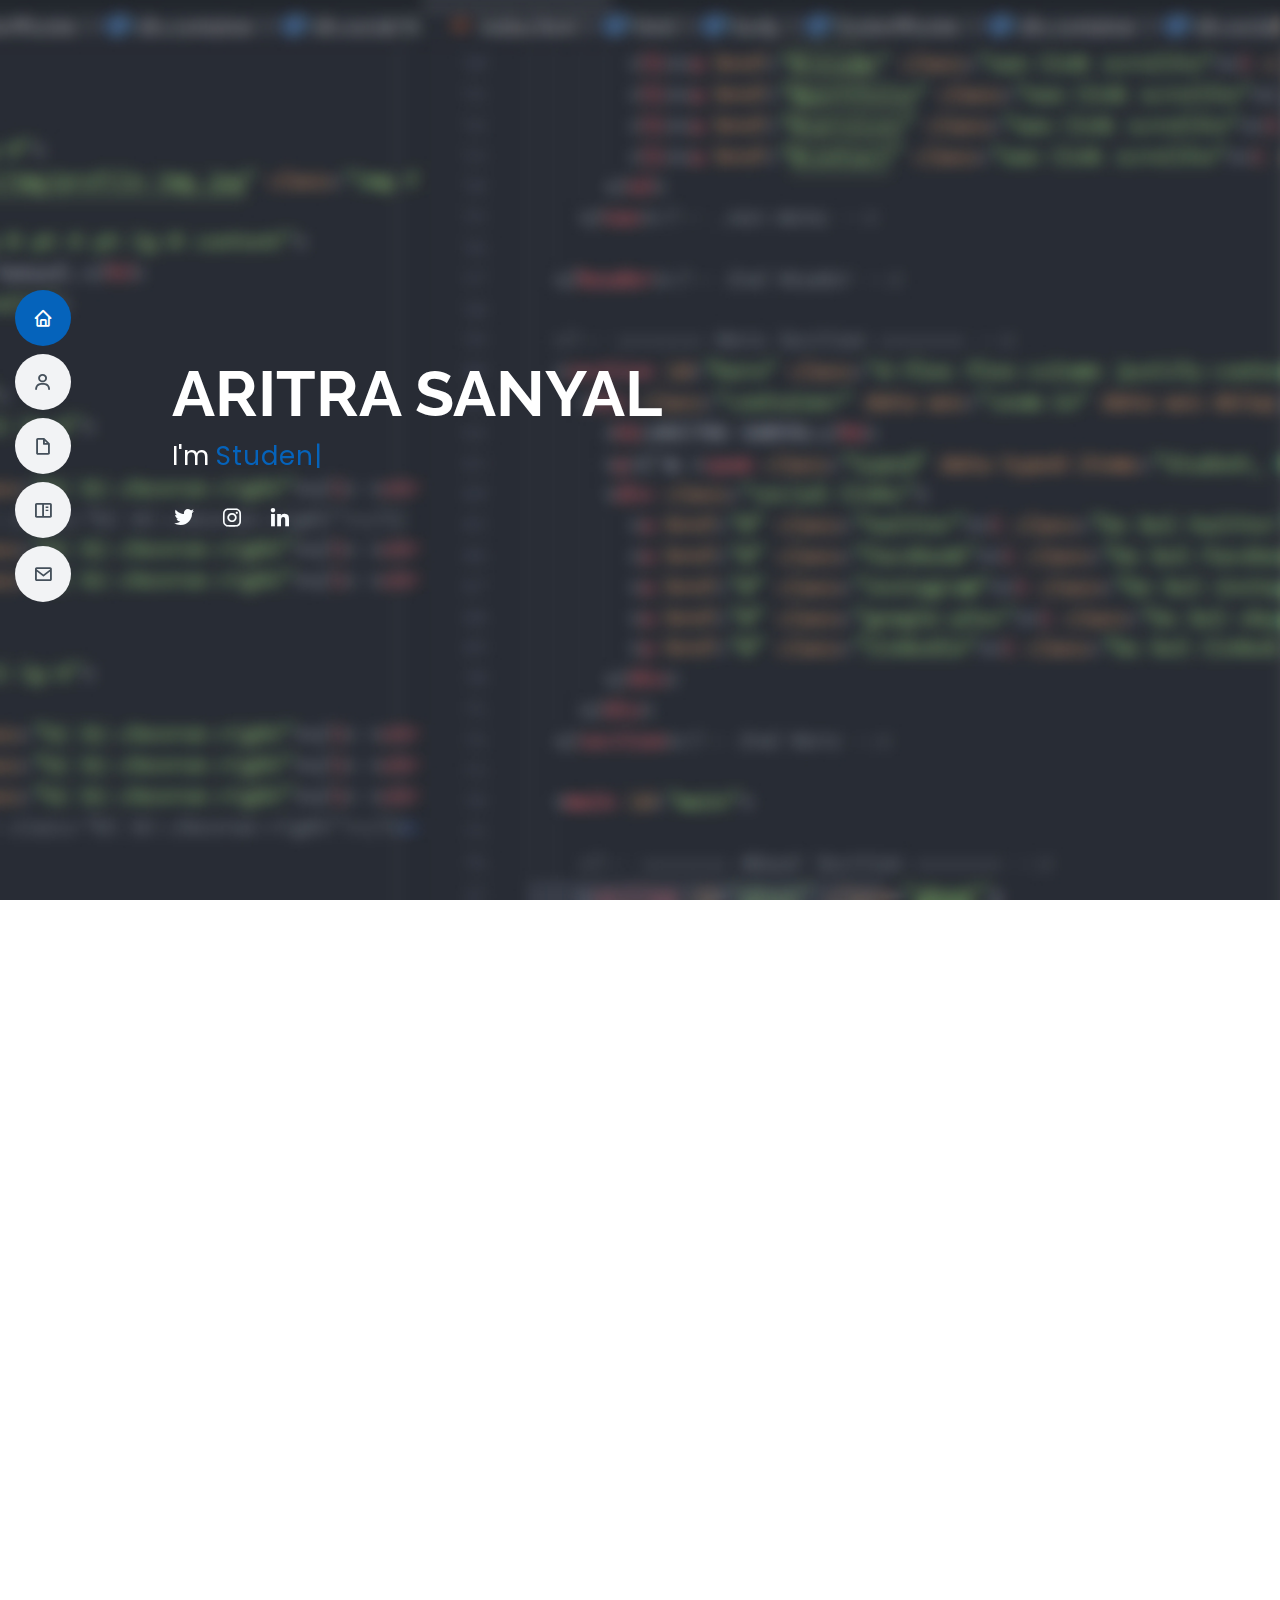
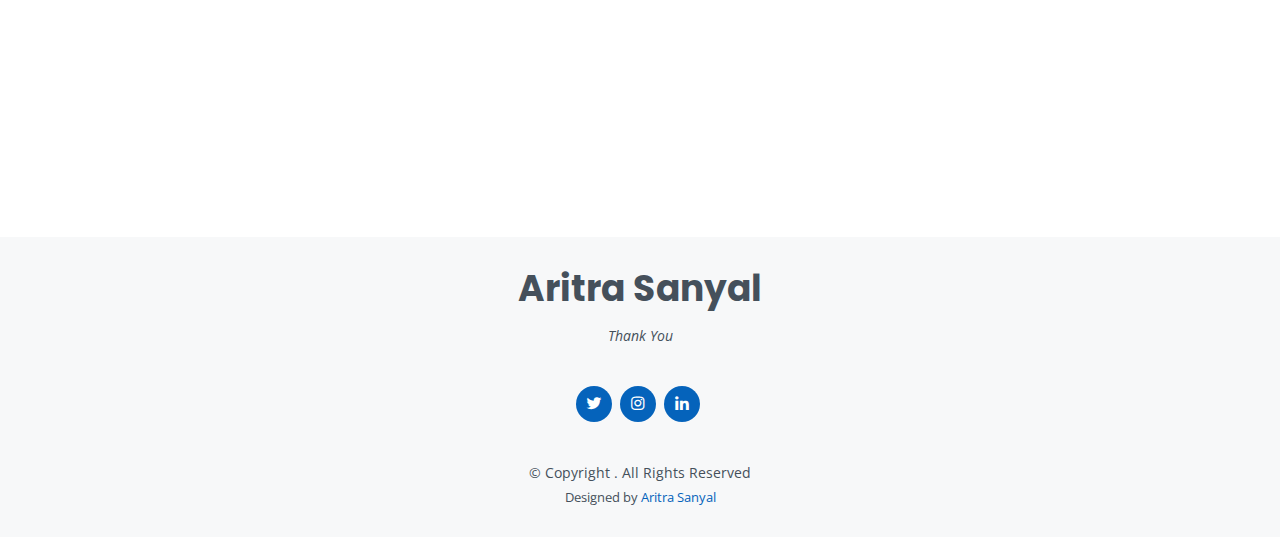
==== commit dfe5f194: "changed resume" ====
--- a/index.html
+++ b/index.html
@@ -60,7 +60,7 @@
   <section id="hero" class="d-flex flex-column justify-content-center">
     <div class="container" data-aos="zoom-in" data-aos-delay="100">
       <h1>ARITRA SANYAL</h1>
-      <p>I'm <span class="typed" data-typed-items="Student, Photographer,Human"></span></p>
+      <p>I'm <span class="typed" data-typed-items="Student, Coder, Photographer, Human"></span></p>
       <div class="social-links">
         <a href="https://twitter.com/aritrasanyal23" class="twitter"><i class="bx bxl-twitter"></i></a>
         <!--<a href="#" class="facebook"><i class="bx bxl-facebook"></i></a>-->
@@ -84,7 +84,7 @@
 
         <div class="row">
           <div class="col-lg-4">
-            <img src="assets/img/profile-img.jpg" class="img-fluid" alt="">
+            <img src="assets/img/profile-img.jpg" class="img-fluid corners" alt="">
           </div>
           <div class="col-lg-8 pt-4 pt-lg-0 content">
             <h3>I am Aritra Sanyal.</h3>
@@ -188,9 +188,9 @@
             </div>
 
             <div class="progress">
-              <span class="skill">Python3 <i class="val">40%</i></span>
+              <span class="skill">Python3 <i class="val">45%</i></span>
               <div class="progress-bar-wrap">
-                <div class="progress-bar" role="progressbar" aria-valuenow="40" aria-valuemin="0" aria-valuemax="100"></div>
+                <div class="progress-bar" role="progressbar" aria-valuenow="45" aria-valuemin="0" aria-valuemax="100"></div>
               </div>
             </div>
 
@@ -260,6 +260,12 @@
             <h3 class="resume-title">Education</h3>
 
             <div class="resume-item">
+              <h4>B.Tech in CSE</h4>
+              <h5>2022 - Present</h5>
+              <p><em>at University of Engineering and Mangement, Gurukul, Sikar Road Near Udaipuria Mod, Jaipur, Rajasthan 303807</em></p>
+            </div>
+
+            <div class="resume-item">
               <h4>ISC(10+2)</h4>
               <h5>2022</h5>
               <p><em>at Douglas Memorial Higher Secondary School, Barrackpore, 52, Barrack Rd, Kolkata, West Bengal 700120 </em></p>
@@ -271,11 +277,7 @@
               <p><em>at Douglas Memorial Higher Secondary School, Barrackpore, 52, Barrack Rd, Kolkata, West Bengal 700120 </em></p>
             </div>
 
-            <div class="resume-item">
-              <h4>B.Tech in CSE</h4>
-              <h5>2022 - Present</h5>
-              <p><em>at University of Engineering and Mangement, Gurukul, Sikar Road Near Udaipuria Mod, Jaipur, Rajasthan 303807</em></p>
-            </div>
+            
             
           </div>
           
--- a/assets/css/style.css
+++ b/assets/css/style.css
@@ -411,6 +411,10 @@
 /*--------------------------------------------------------------
 # About
 --------------------------------------------------------------*/
+
+.corners{
+  border-radius:20% ;
+}
 .about .content h3 {
   font-weight: 700;
   font-size: 26px;
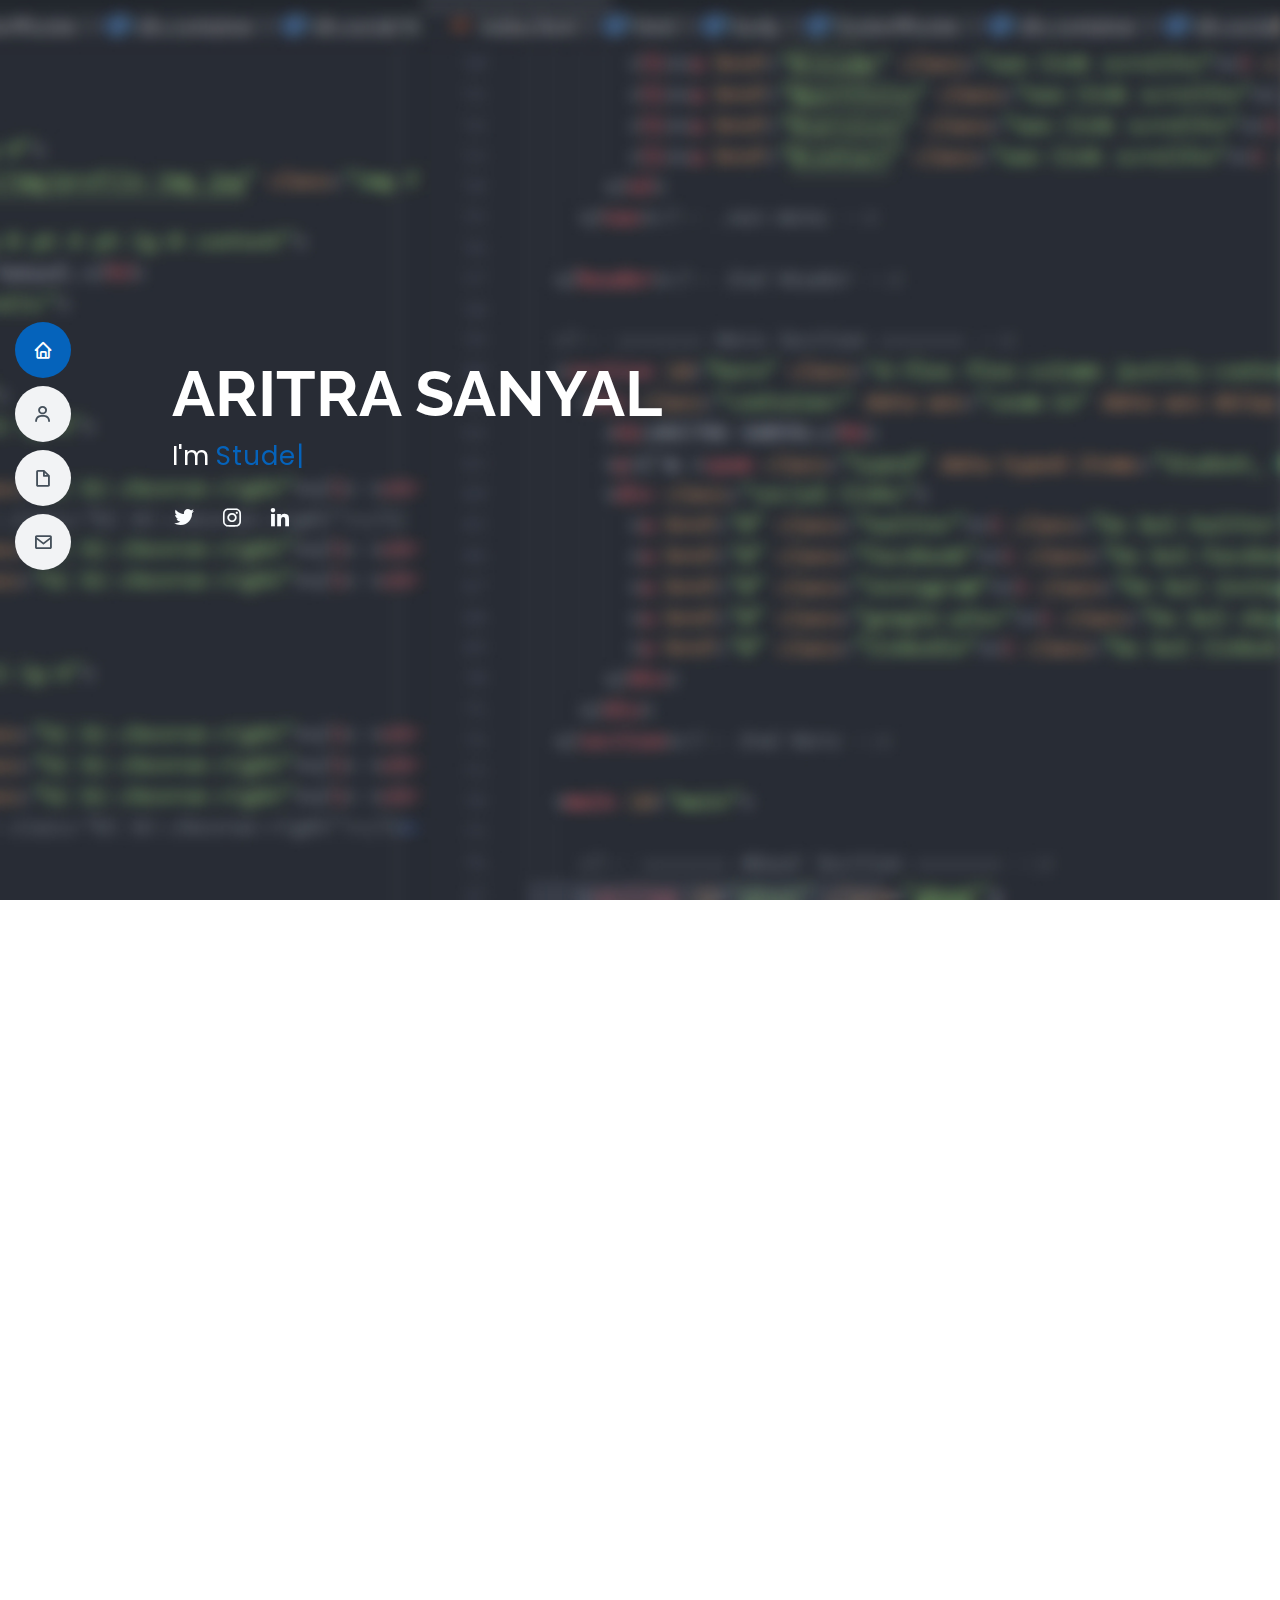
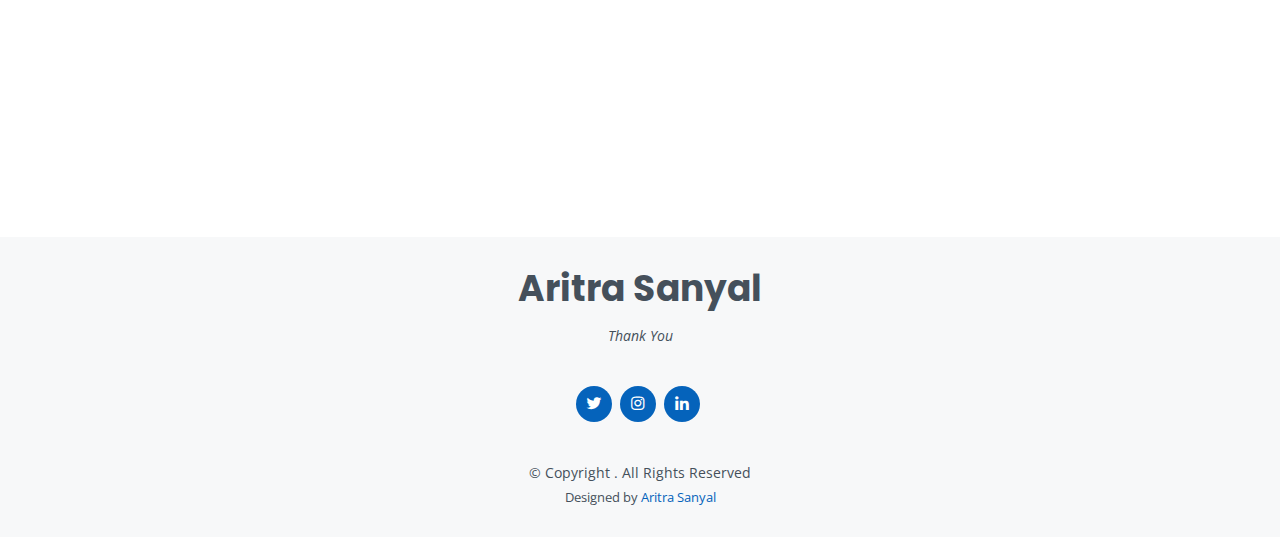
==== commit 7c10af62: "removed potfolio from nav bar" ====
--- a/index.html
+++ b/index.html
@@ -48,7 +48,7 @@
         <li><a href="#hero" class="nav-link scrollto active"><i class="bx bx-home"></i> <span>Home</span></a></li>
         <li><a href="#about" class="nav-link scrollto"><i class="bx bx-user"></i> <span>About me</span></a></li>
         <li><a href="#resume" class="nav-link scrollto"><i class="bx bx-file-blank"></i> <span>Resume</span></a></li>
-        <li><a href="#portfolio" class="nav-link scrollto"><i class="bx bx-book-content"></i> <span>Portfolio</span></a></li>
+        <!--<li><a href="#portfolio" class="nav-link scrollto"><i class="bx bx-book-content"></i> <span>Portfolio</span></a></li>-->
         <!--<li><a href="#services" class="nav-link scrollto"><i class="bx bx-server"></i> <span>Services</span></a></li>-->
         <li><a href="#contact" class="nav-link scrollto"><i class="bx bx-envelope"></i> <span>Contact me</span></a></li>
       </ul>
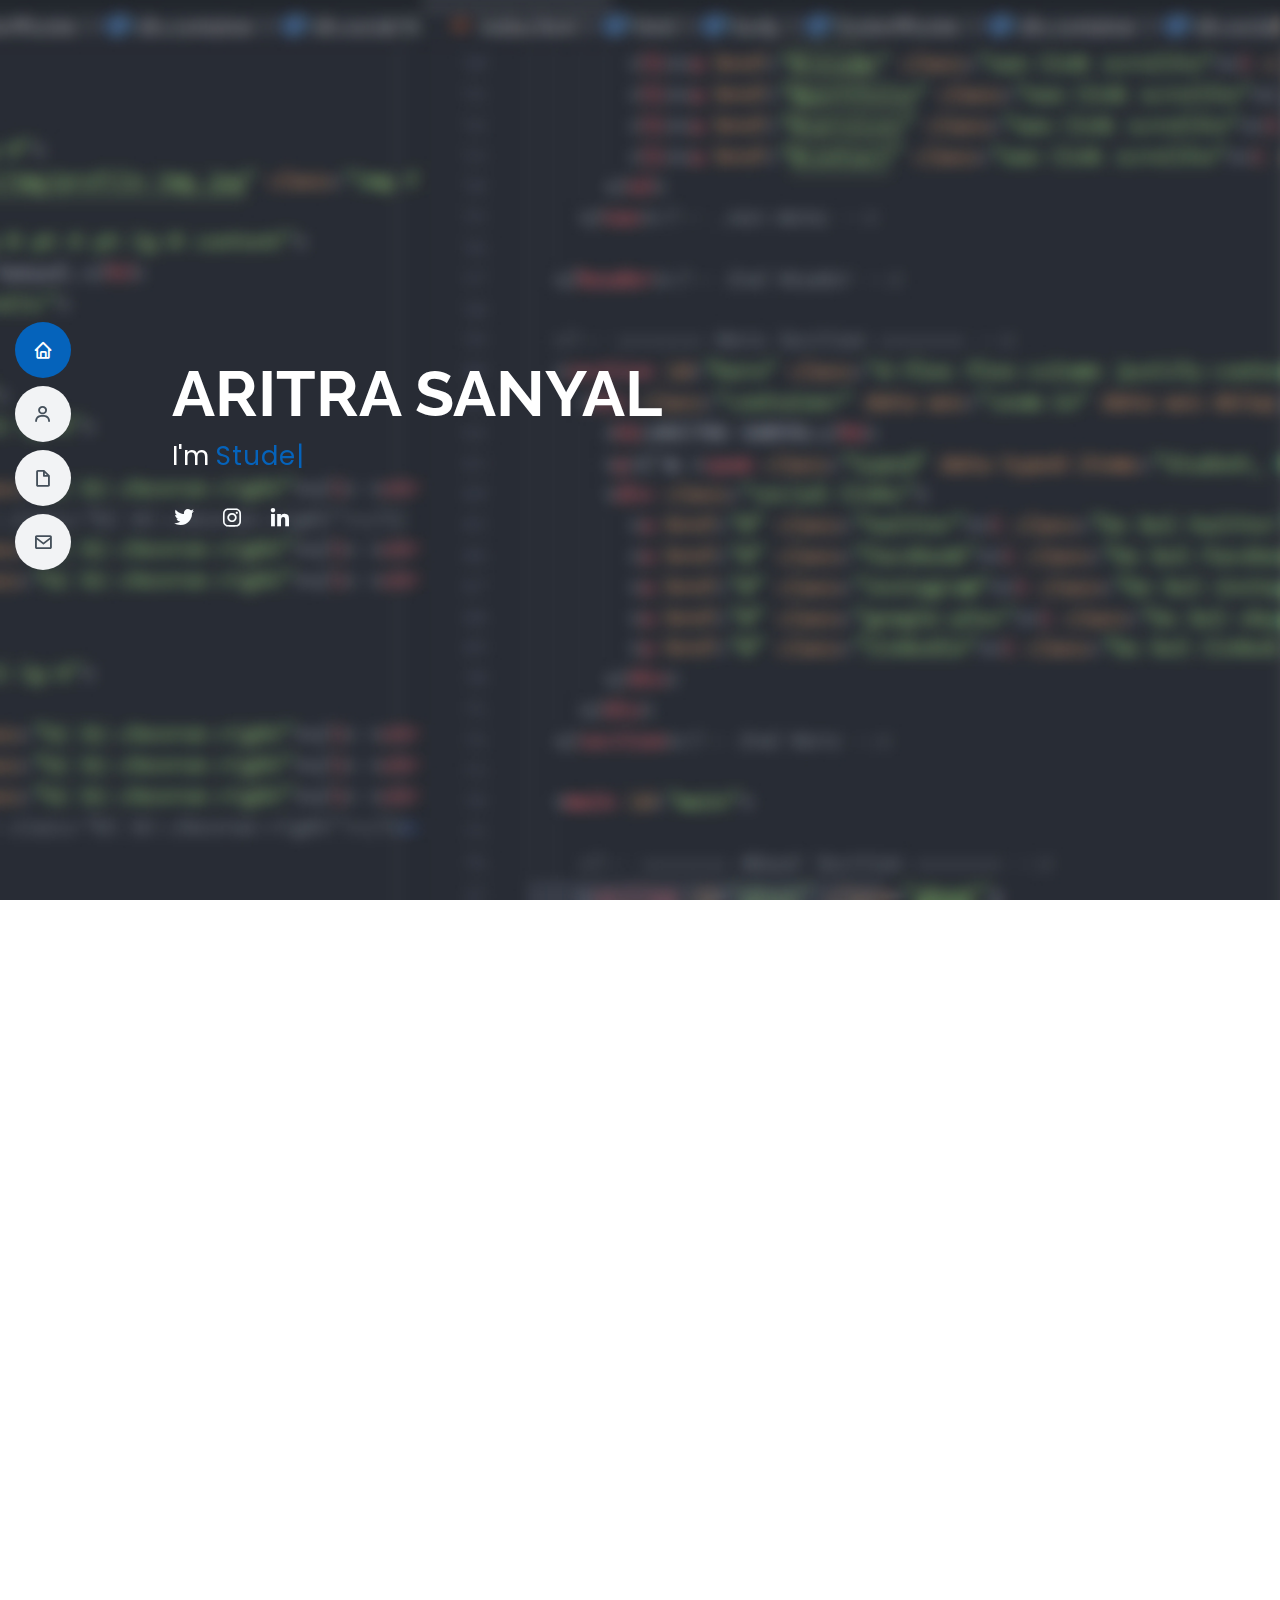
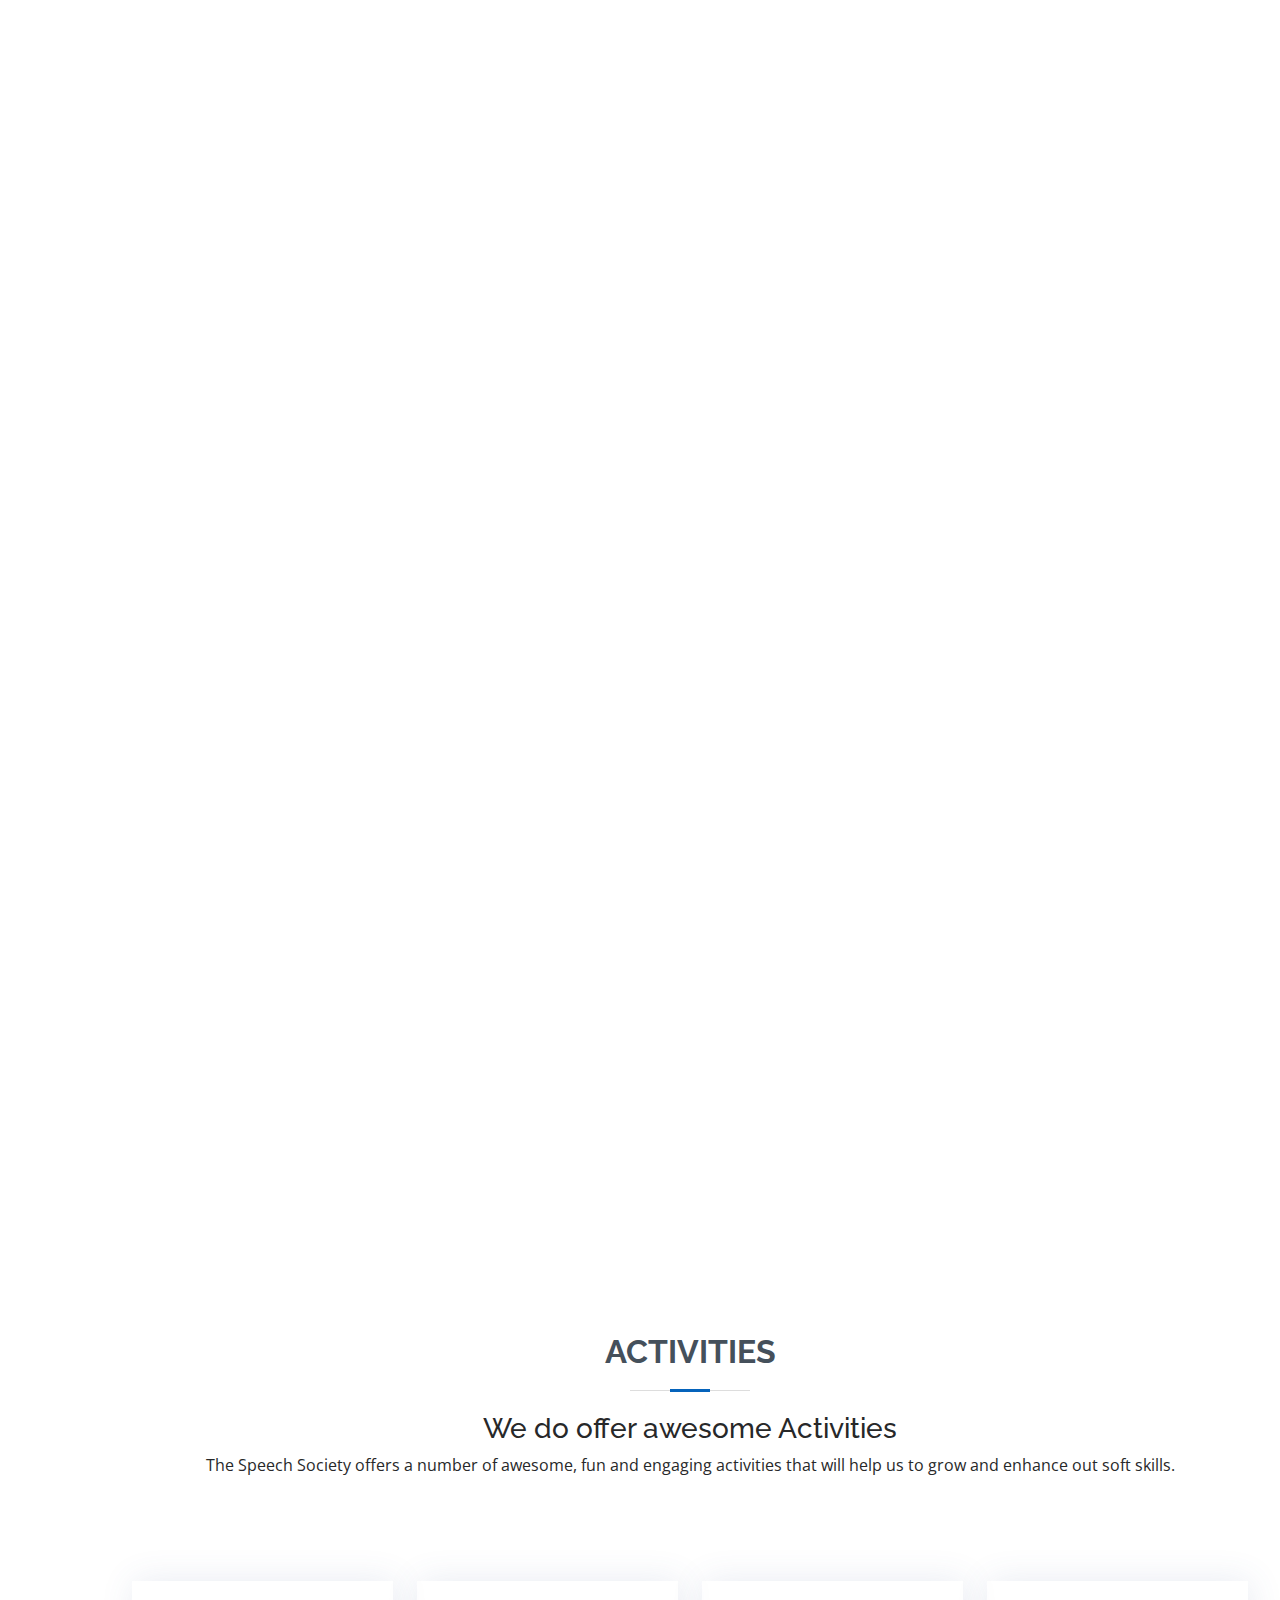
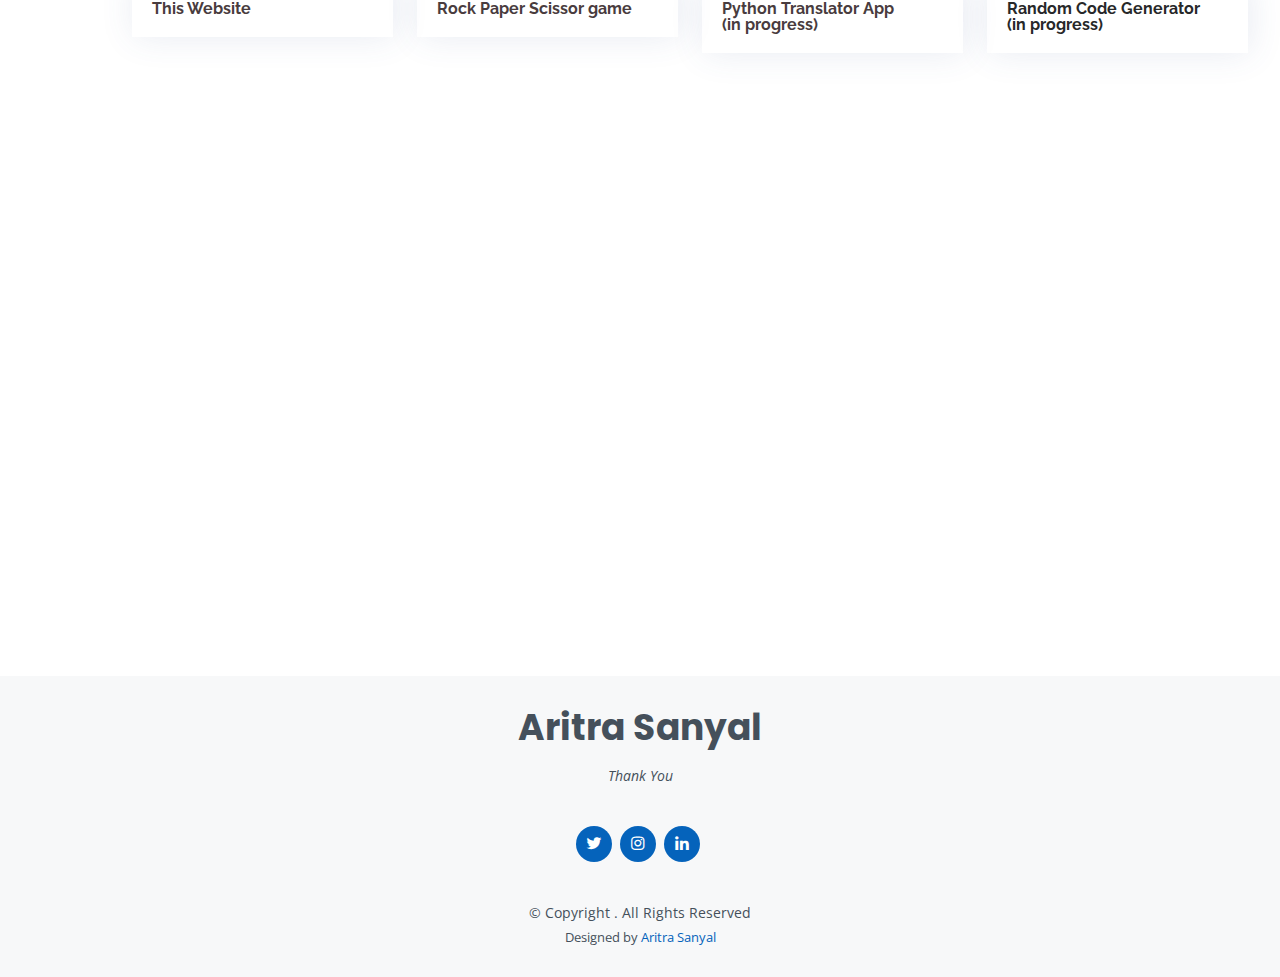
==== commit 94e8cce5: "added proojects section" ====
--- a/index.html
+++ b/index.html
@@ -312,6 +312,226 @@
       </div>
     </section><!-- End Resume Section -->
 
+        <!-- ======= Services Section ======= -->
+    <section id="services" class="services">
+      <div class="container">
+
+        <div class="section-title">
+          <h2>Activities</h2>
+          <h3>We do offer awesome <span>Activities</span></h3>
+          <p>The Speech Society offers a number of awesome, fun and engaging activities that will help us to grow and enhance out soft skills.</p>
+        </div>
+
+        <!---<div class="row">
+          <div class="col-md-6 col-lg-3 d-flex align-items-stretch mb-5 mb-lg-0">
+            <div class="icon-box">
+              <div class="icon"><i class="bx bxl-dribbble"></i></div>
+              <h4 class="title"><a href="">Lorem Ipsum</a></h4>
+              <p class="description">Voluptatum deleniti atque corrupti quos dolores et quas molestias excepturi</p>
+            </div>
+          </div>
+
+          <div class="col-md-6 col-lg-3 d-flex align-items-stretch mb-5 mb-lg-0">
+            <div class="icon-box">
+              <div class="icon"><i class="bx bx-file"></i></div>
+              <h4 class="title"><a href="">Sed ut perspiciatis</a></h4>
+              <p class="description">Duis aute irure dolor in reprehenderit in voluptate velit esse cillum dolore</p>
+            </div>
+          </div>
+
+          <div class="col-md-6 col-lg-3 d-flex align-items-stretch mb-5 mb-lg-0">
+            <div class="icon-box">
+              <div class="icon"><i class="bx bx-tachometer"></i></div>
+              <h4 class="title"><a href="">Magni Dolores</a></h4>
+              <p class="description">Excepteur sint occaecat cupidatat non proident, sunt in culpa qui officia</p>
+            </div>
+          </div>
+
+          <div class="col-md-6 col-lg-3 d-flex align-items-stretch mb-5 mb-lg-0">
+            <div class="icon-box">
+              <div class="icon"><i class="bx bx-world"></i></div>
+              <h4 class="title"><a href="">Nemo Enim</a></h4>
+              <p class="description">At vero eos et accusamus et iusto odio dignissimos ducimus qui blanditiis</p>
+            </div>
+          </div>
+
+        </div>--->
+
+      </div>
+    </section>
+    <!-- End Services Section -->
+
+    <!-- ======= Features Section ======= -->
+    <section id="features" class="features">
+      <div class="container">
+
+        <!---<div class="row">
+          <div class="col-lg-3 col-md-4 col-6 col-6">
+            <div class="icon-box">
+              <i class="ri-store-line" style="color: #ffbb2c;"></i>
+              <h3><a href="">Lorem Ipsum</a></h3>
+            </div>
+          </div>
+          <div class="col-lg-3 col-md-4 col-6">
+            <div class="icon-box">
+              <i class="ri-bar-chart-box-line" style="color: #5578ff;"></i>
+              <h3><a href="">Dolor Sitema</a></h3>
+            </div>
+          </div>
+          <div class="col-lg-3 col-md-4 col-6 mt-4 mt-md-0">
+            <div class="icon-box">
+              <i class="ri-calendar-todo-line" style="color: #e80368;"></i>
+              <h3><a href="">Sed perspiciatis</a></h3>
+            </div>
+          </div>
+          <div class="col-lg-3 col-md-4 col-6 mt-4 mt-lg-0">
+            <div class="icon-box">
+              <i class="ri-paint-brush-line" style="color: #e361ff;"></i>
+              <h3><a href="">Magni Dolores</a></h3>
+            </div>
+          </div>
+          <div class="col-lg-3 col-md-4 col-6 mt-4">
+            <div class="icon-box">
+              <i class="ri-database-2-line" style="color: #47aeff;"></i>
+              <h3><a href="">Nemo Enim</a></h3>
+            </div>
+          </div>
+          <div class="col-lg-3 col-md-4 col-6 mt-4">
+            <div class="icon-box">
+              <i class="ri-gradienter-line" style="color: #ffa76e;"></i>
+              <h3><a href="">Eiusmod Tempor</a></h3>
+            </div>
+          </div>
+          <div class="col-lg-3 col-md-4 col-6 mt-4">
+            <div class="icon-box">
+              <i class="ri-file-list-3-line" style="color: #11dbcf;"></i>
+              <h3><a href="">Midela Teren</a></h3>
+            </div>
+          </div>
+          <div class="col-lg-3 col-md-4 col-6 mt-4">
+            <div class="icon-box">
+              <i class="ri-price-tag-2-line" style="color: #4233ff;"></i>
+              <h3><a href="">Pira Neve</a></h3>
+            </div>
+          </div>
+          <div class="col-lg-3 col-md-4 col-6 mt-4">
+            <div class="icon-box">
+              <i class="ri-anchor-line" style="color: #b2904f;"></i>
+              <h3><a href="">Dirada Pack</a></h3>
+            </div>
+          </div>
+          <div class="col-lg-3 col-md-4 col-6 mt-4">
+            <div class="icon-box">
+              <i class="ri-disc-line" style="color: #b20969;"></i>
+              <h3><a href="">Moton Ideal</a></h3>
+            </div>
+          </div>
+          <div class="col-lg-3 col-md-4 col-6 mt-4">
+            <div class="icon-box">
+              <i class="ri-base-station-line" style="color: #ff5828;"></i>
+              <h3><a href="">Verdo Park</a></h3>
+            </div>
+          </div>
+          <div class="col-lg-3 col-md-4 col-6 mt-4">
+            <div class="icon-box">
+              <i class="ri-fingerprint-line" style="color: #29cc61;"></i>
+              <h3><a href="">xxxxx</a></h3>
+            </div>
+          </div>
+        </div>--->
+        <div class="row">
+
+          <div class="col-lg-3 col-md-4 col-6 mt-4">
+            <div class="icon-box">
+              <h3><a href="https://github.com/AritraSanyal/AritraSanyal.github.io">This Website</a></h3>
+            </div>
+          </div>
+
+          <div class="col-lg-3 col-md-4 col-6 mt-4">
+            <div class="icon-box">
+              <h3><a href="https://github.com/AritraSanyal/rock-paper-scissor">Rock Paper Scissor game</a></h3>
+            </div>
+          </div>
+          
+          <div class="col-lg-3 col-md-4 col-6 mt-4">
+            <div class="icon-box">
+              <h3><a href="#services">Python Translator App<br>(in progress)</a></h3>
+            </div>
+          </div>
+
+          <div class="col-lg-3 col-md-4 col-6 mt-4">
+            <div class="icon-box">
+              <h3><a href="#services"></a>Random Code Generator<br>(in progress)</h3>
+            </div>
+          </div>
+          	<!--
+          <div class="col-lg-3 col-md-4 col-6 mt-4">
+            <div class="icon-box">
+              <h3><a href="#services">Chai Pe Charcha
+              </a></h3>
+            </div>
+          </div>
+
+          <div class="col-lg-3 col-md-4 col-6 mt-4">
+            <div class="icon-box">
+              <h3><a href="#services">Quiz</a></h3>
+            </div>
+          </div>
+
+          <div class="col-lg-3 col-md-4 col-6 mt-4">
+            <div class="icon-box">
+              <h3><a href="#services">Poetry</a></h3>
+            </div>
+          </div>
+
+          <div class="col-lg-3 col-md-4 col-6 mt-4">
+            <div class="icon-box">
+              <h3><a href="#services">Language</a></h3>
+            </div>
+          </div>
+
+          <div class="col-lg-3 col-md-4 col-6 mt-4">
+            <div class="icon-box">
+              <h3><a href="#services">Anchoring</a></h3>
+            </div>
+          </div>
+
+          <div class="col-lg-3 col-md-4 col-6 mt-4">
+            <div class="icon-box">
+              <h3><a href="#services">Live Podcast</a></h3>
+            </div>
+          </div>
+
+          <div class="col-lg-3 col-md-4 col-6 mt-4">
+            <div class="icon-box">
+              <h3><a href="#services">Interview Preparation</a></h3>
+            </div>
+          </div>
+
+          <div class="col-lg-3 col-md-4 col-6 mt-4">
+            <div class="icon-box">
+              <h3><a href="#services">Spell Bee</a></h3>
+            </div>
+          </div>
+
+          <div class="col-lg-3 col-md-4 col-6 mt-4">
+            <div class="icon-box">
+              <h3><a href="#services">Improv games</a></h3>
+            </div>
+          </div>
+
+          <div class="col-lg-3 col-md-4 col-6 mt-4">
+            <div class="icon-box">
+              <h3><a href="#services">Storytelling</a></h3>
+            </div>
+          </div> -->
+
+        </div>
+
+      </div>
+    </section><!-- End Features Section -->
+
+
     <!-- ======= Portfolio Section ======= -->
     <!--
     <section id="portfolio" class="portfolio section-bg">
--- a/assets/css/style.css
+++ b/assets/css/style.css
@@ -525,6 +525,121 @@
   background-color: #0563bb;
 }
 
+
+
+
+
+/*--------------------------------------------------------------
+# Services
+--------------------------------------------------------------*/
+.services {
+  padding-bottom: 30px;
+}
+
+.services .icon-box {
+  padding: 60px 30px;
+  position: relative;
+  overflow: hidden;
+  background: #fff;
+  box-shadow: 2px 0 35px 0 rgba(68, 88, 144, 0.12);
+  transition: all 0.3s ease-in-out;
+  border-radius: 8px;
+  z-index: 1;
+  text-align: center;
+}
+
+.services .icon-box::before {
+  content: "";
+  position: absolute;
+  background: #fdeff2;
+  right: 0;
+  left: 0;
+  bottom: 0;
+  top: 100%;
+  transition: all 0.4s;
+  z-index: -1;
+}
+
+.services .icon-box:hover::before {
+  background: #606060;
+  top: 0;
+  border-radius: 0px;
+}
+
+.services .icon {
+  margin-bottom: 15px;
+}
+
+.services .icon i {
+  font-size: 48px;
+  line-height: 1;
+  color: #606060;
+  transition: all 0.3s ease-in-out;
+}
+
+.services .title {
+  font-weight: 700;
+  margin-bottom: 15px;
+  font-size: 18px;
+}
+
+.services .title a {
+  color: #111;
+}
+
+.services .description {
+  font-size: 15px;
+  line-height: 28px;
+  margin-bottom: 0;
+}
+
+.services .icon-box:hover .title a,
+.services .icon-box:hover .description {
+  color: #fff;
+}
+
+.services .icon-box:hover .icon i {
+  color: #fff;
+}
+
+/*--------------------------------------------------------------
+# Features
+--------------------------------------------------------------*/
+.features {
+  padding-top: 20px;
+}
+
+.features .icon-box {
+  display: flex;
+  align-items: center;
+  padding: 20px;
+  transition: ease-in-out 0.3s;
+  box-shadow: 2px 0 35px 0 rgba(68, 88, 144, 0.12);
+}
+
+.features .icon-box i {
+  font-size: 32px;
+  padding-right: 10px;
+  line-height: 1;
+}
+
+.features .icon-box h3 {
+  font-weight: 700;
+  margin: 0;
+  padding: 0;
+  line-height: 1;
+  font-size: 16px;
+}
+
+.features .icon-box h3 a {
+  color: #493c3e;
+  transition: ease-in-out 0.3s;
+}
+
+.features .icon-box:hover a {
+  color: #606060;
+}
+
 /*--------------------------------------------------------------
 # Resume
 --------------------------------------------------------------*/
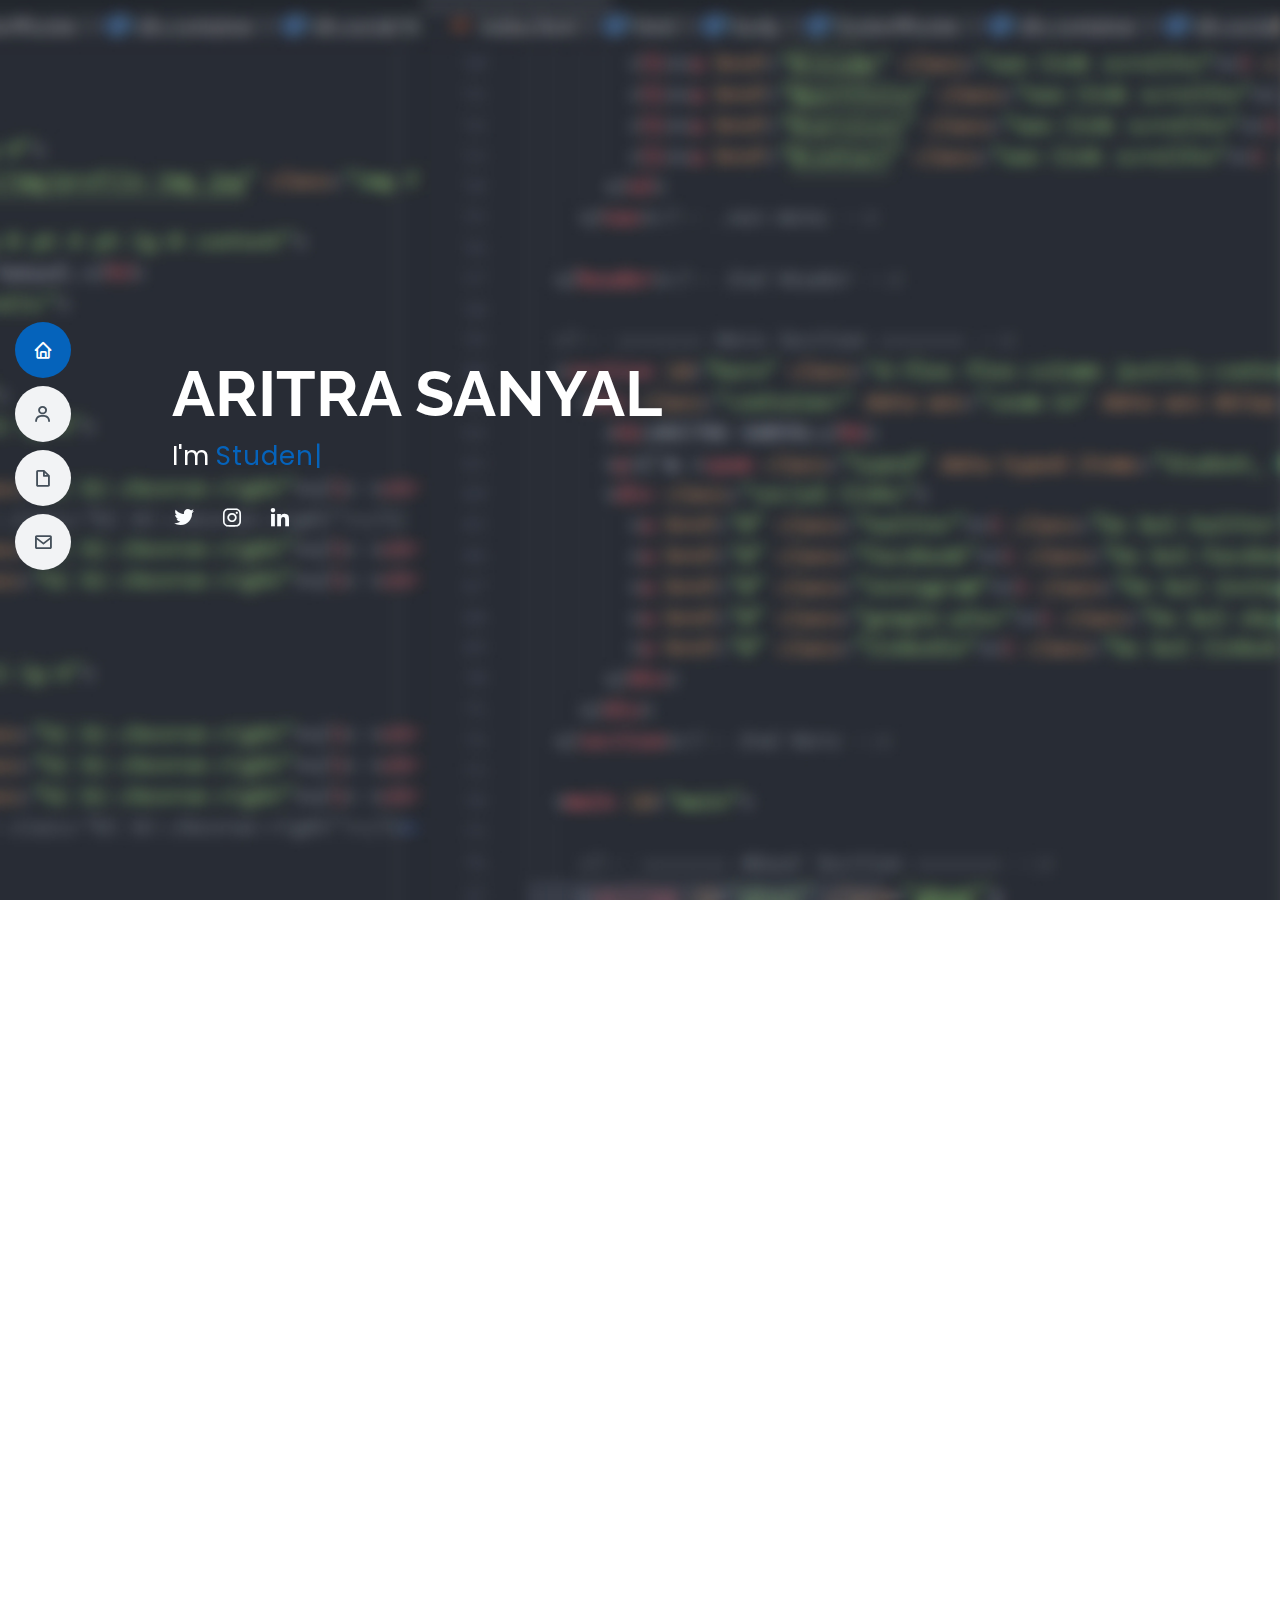
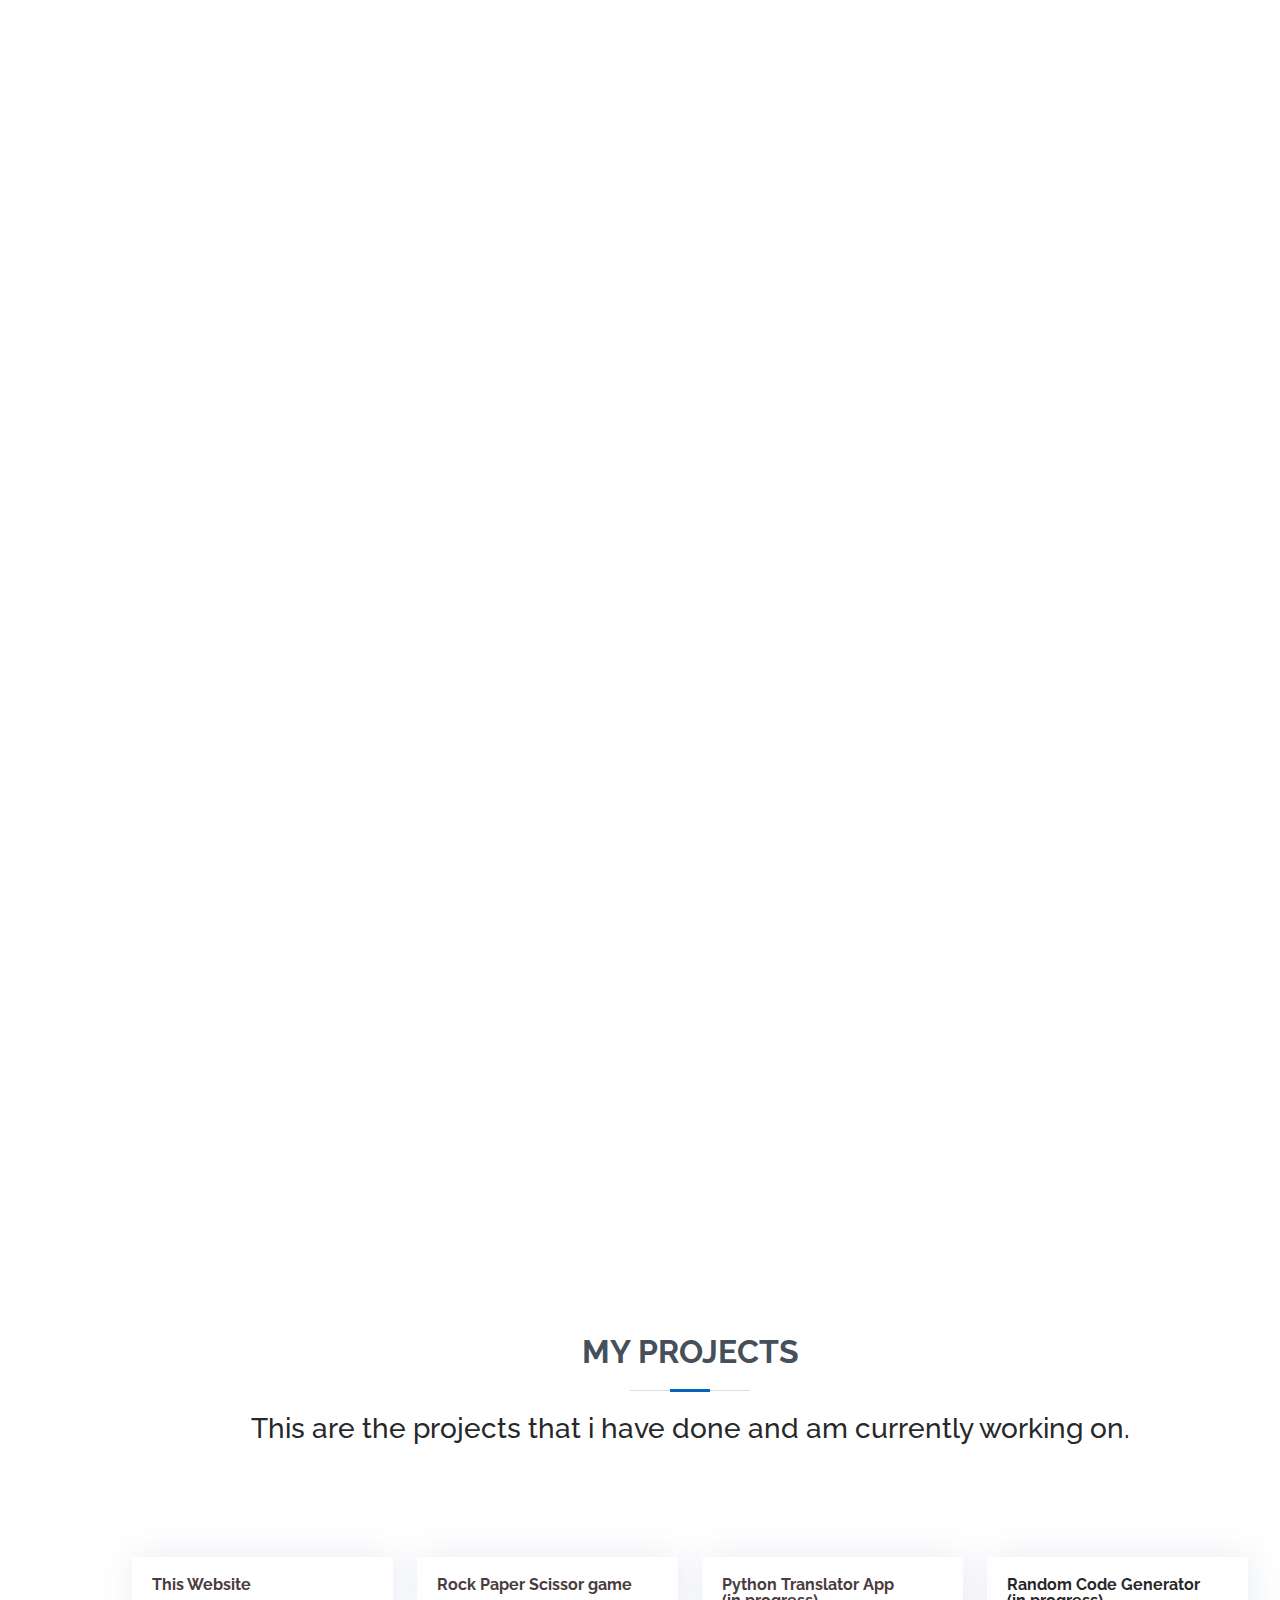
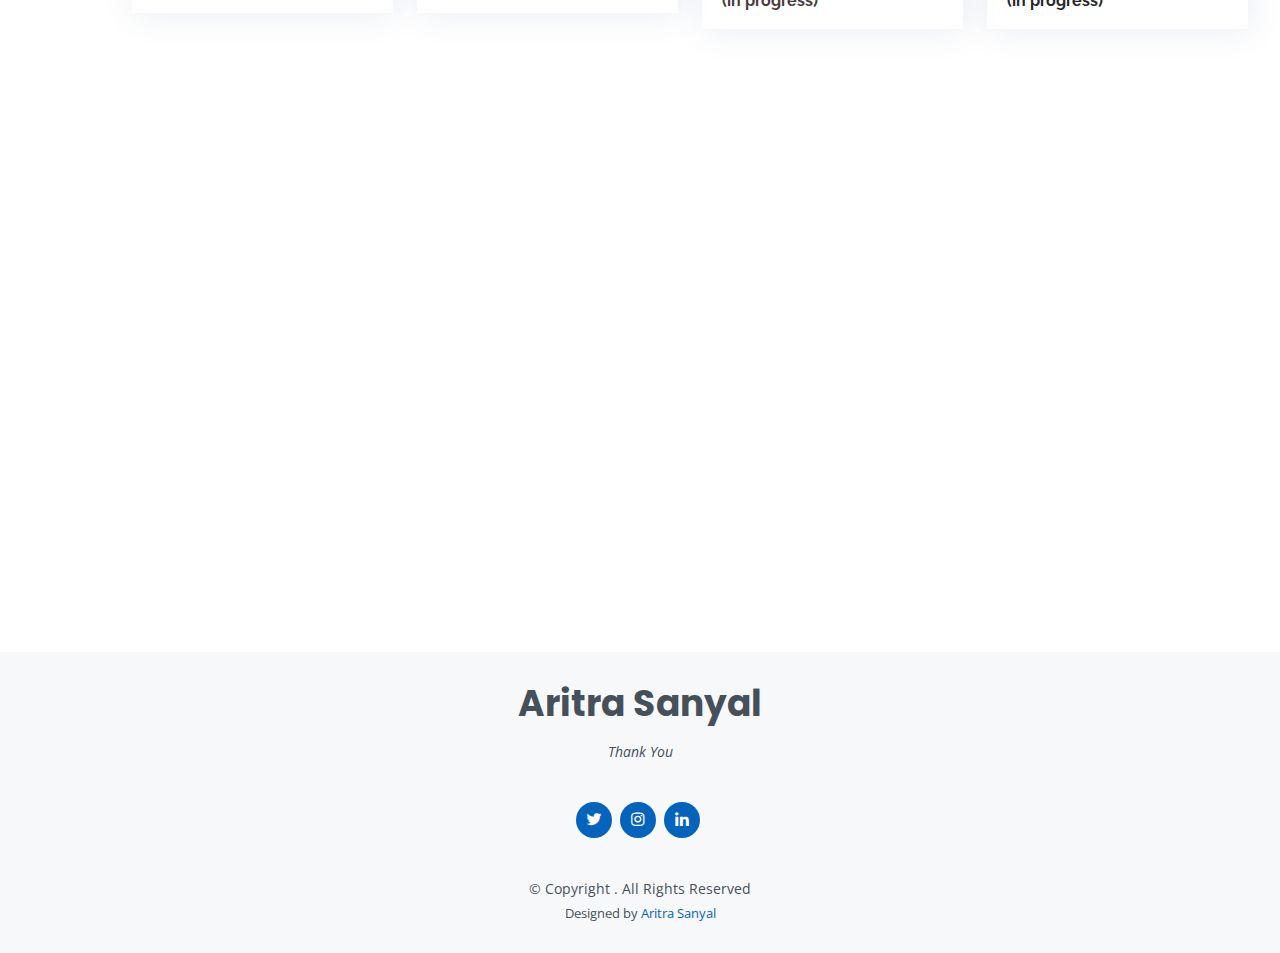
==== commit 96fa3698: "curreced the projects section" ====
--- a/index.html
+++ b/index.html
@@ -317,9 +317,9 @@
       <div class="container">
 
         <div class="section-title">
-          <h2>Activities</h2>
-          <h3>We do offer awesome <span>Activities</span></h3>
-          <p>The Speech Society offers a number of awesome, fun and engaging activities that will help us to grow and enhance out soft skills.</p>
+          <h2>My Projects</h2>
+          <h3>This are the projects that i have done and am currently working on.</h3>
+          <!--<p>The Speech Society offers a number of awesome, fun and engaging activities that will help us to grow and enhance out soft skills.</p>-->
         </div>
 
         <!---<div class="row">
